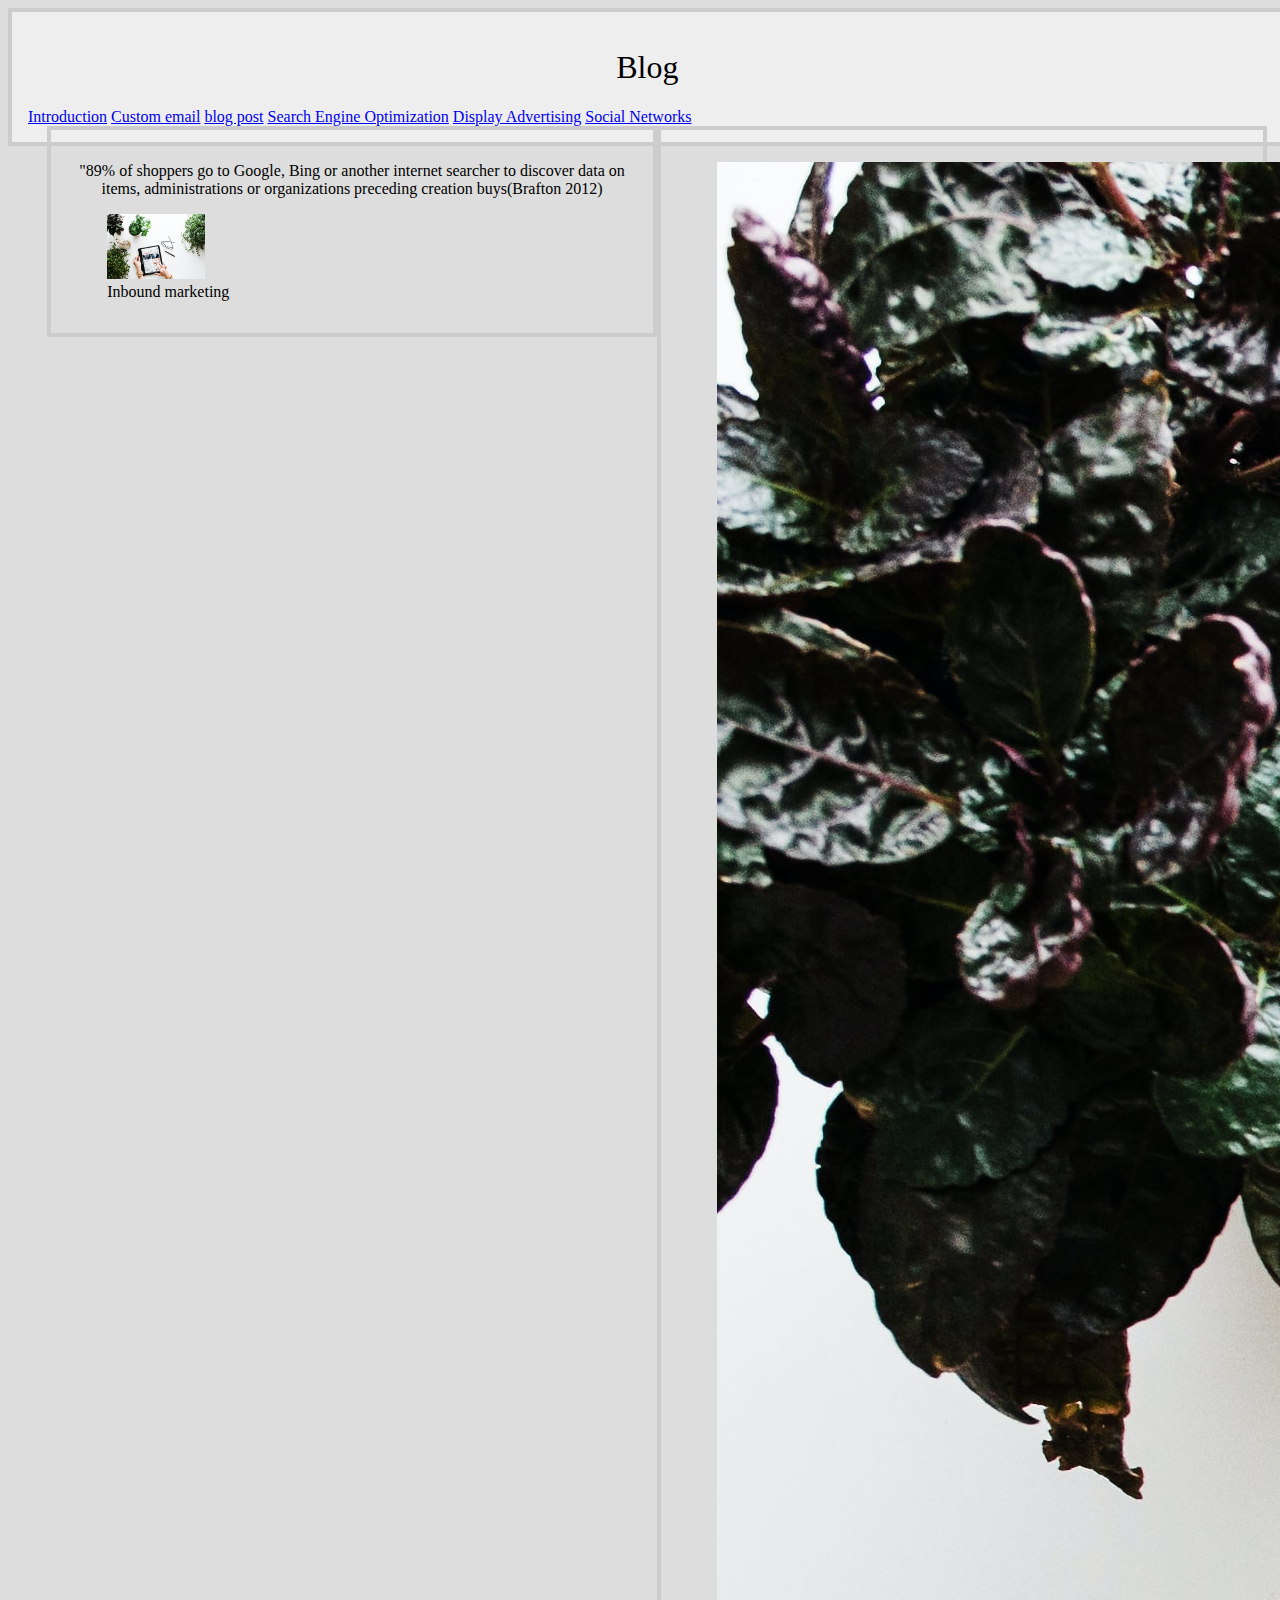
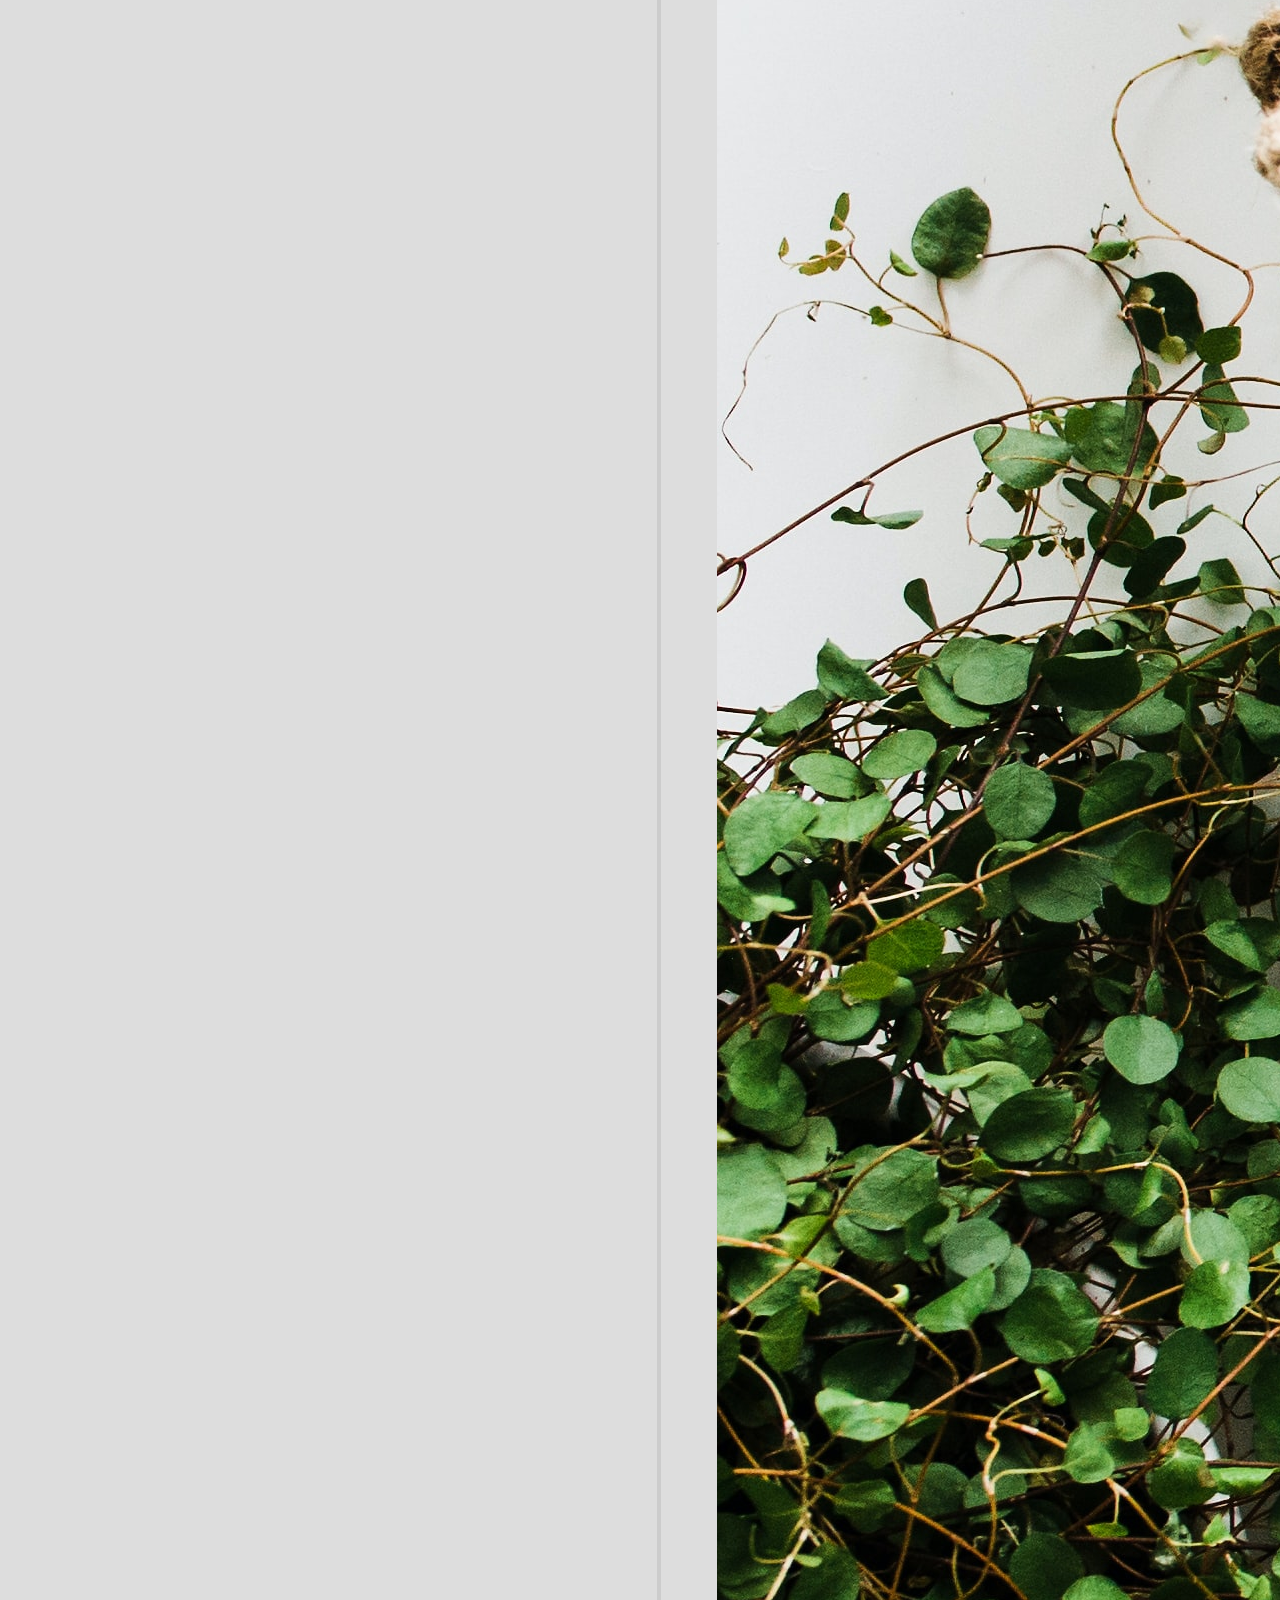
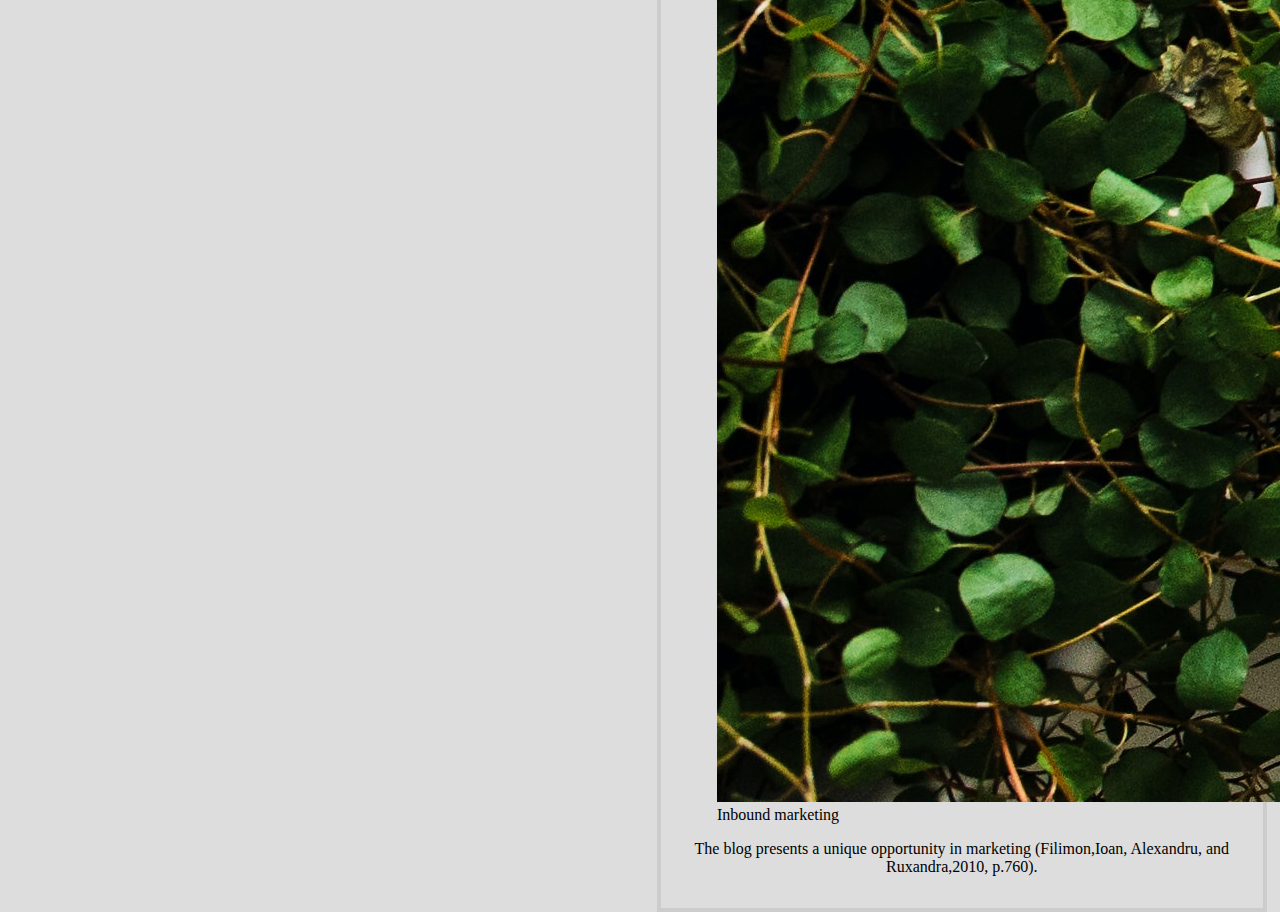
==== blog.html @ d919fa5e "Update blog.html" ====
<!DOCTYPE html>
<html>
<head>
  
   <meta charset="utf-8">
   <meta name="description" content=“home page">
   <meta name="keywords" content=“Blog">
   <meta name="author" content="FINJO">
<title>menu</title>
<link rel="stylesheet" href="mystyle.css">
</head>
<body>
<div id="wrapper">
<header>
  <h1> Blog</h1>
  <nav>
<a href="index.html">Introduction</a>
<a href="emails.html"> Custom email</a>
<a href="blog.html"> blog post</a>
<a href="seo.html"> Search Engine Optimization</a>
<a href="display.html">Display Advertising</a>
<a href="social.html"> Social Networks</a>
  </nav>
  </header>
<article> 
  <figure>
   <img src="brooke-lark-W1B2LpQOBxA-unsplash.jpg">
   <figcaption>Inbound marketing
   </figcaption>
   </figure>
<p> The blog presents a unique opportunity in marketing (Filimon,Ioan, Alexandru, and Ruxandra,2010, p.760).</p>
</article>
<article>
<p>"89% of shoppers go to Google, Bing or another internet searcher to discover data on items, administrations or organizations preceding creation buys(Brafton 2012)
   <figure>
   <img src="brooke-lark-W1B2LpQOBxA-unsplash.jpg" class="small">
   <figcaption>Inbound marketing
   </figcaption>
   </figure>
  </article>
  </div>
</body>
</html>
---- mystyle.css ----
body{background:#DDDDDD;}
#wrapper{
 background:#eeeeee;
 width:98%;
 margin: auto;
 padding:1em;
  border:.3em solid #cccccc;}
 p,h1,h2,a{
 font-family:Verdana;
 font-size:1em;
 font-weight:normal;
 text-align: center;}
h1 {font-size:2em;}
h2 font-size:1.5em;}
figure,nav{
display:block;
margin:auto;
width:30%;}
.big{width:50%;}
.middle{width:35%;}
.small{width:20%;}
article{width:46%;
 margin: auto;
 padding:1em;
 border:.3em solid #cccccc;
 float:right;}
footer{width:98%;
 margin: auto;
 padding:1em;
 border:.3em solid #cccccc;clear:both;text-align: right;}
 .ref{ font-size:.8em;text-align:left;}
@media(max-width:600px) {float:none;}









/*{word-break:break-all}
body {background-color:#00ff00}
header {color:#ffff00; text-align:center;font-size:6em}
p, quote{color:#ff0000; text-align:left;font-size:2em;overflow-wrap:break-word}
figure {float:left; height:40%;width:20%;padding:.5em;border:1em; margin:1em;border-color:00ff00}

a {color:#ff0000; text-align:left; font-size:2em}
article  {float:left;background-color:#007777; border:.5em solid #000000; width:60%; height:25%; padding: 1em; margin:.5em;}
.ref {font-size:1em;}
aside {float:left;background-color:#007777; border:.5em solid #000000; width:30%; height:25%; padding: 1em; margin:.5em;}
*/
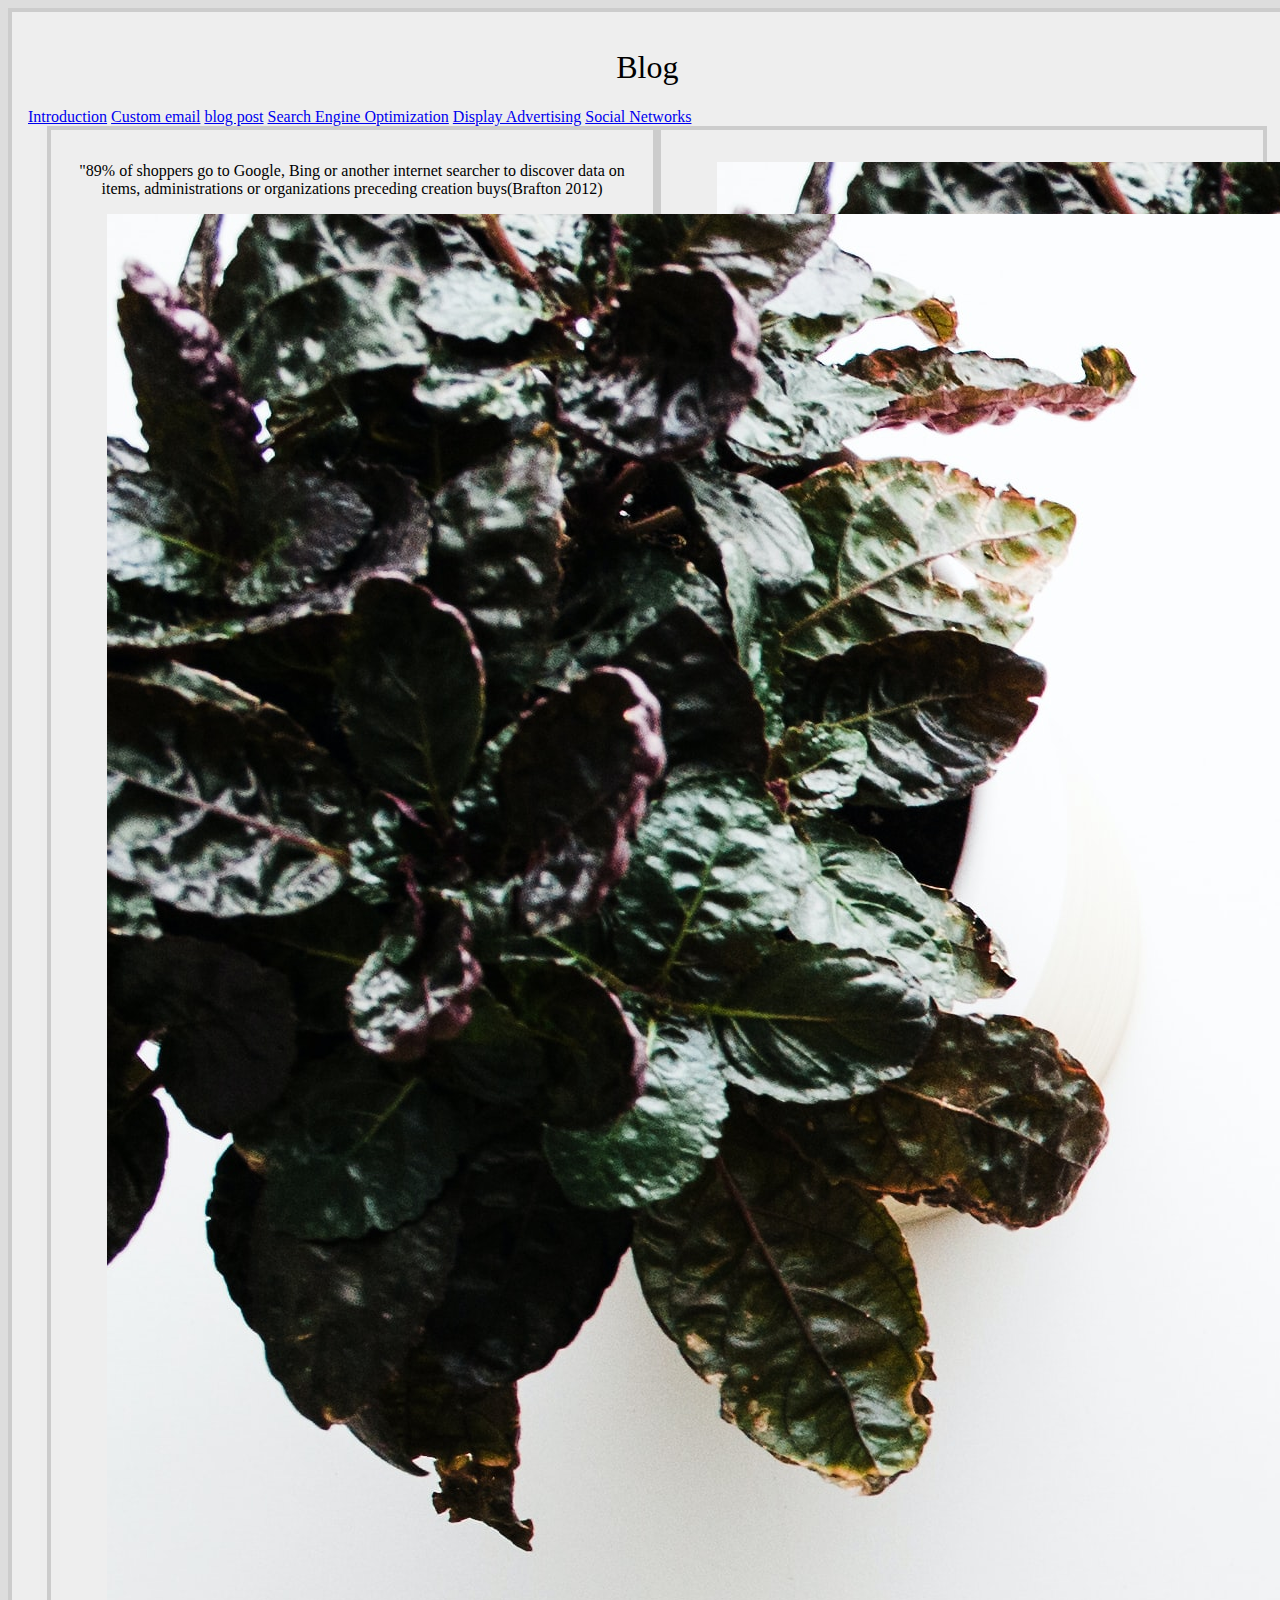
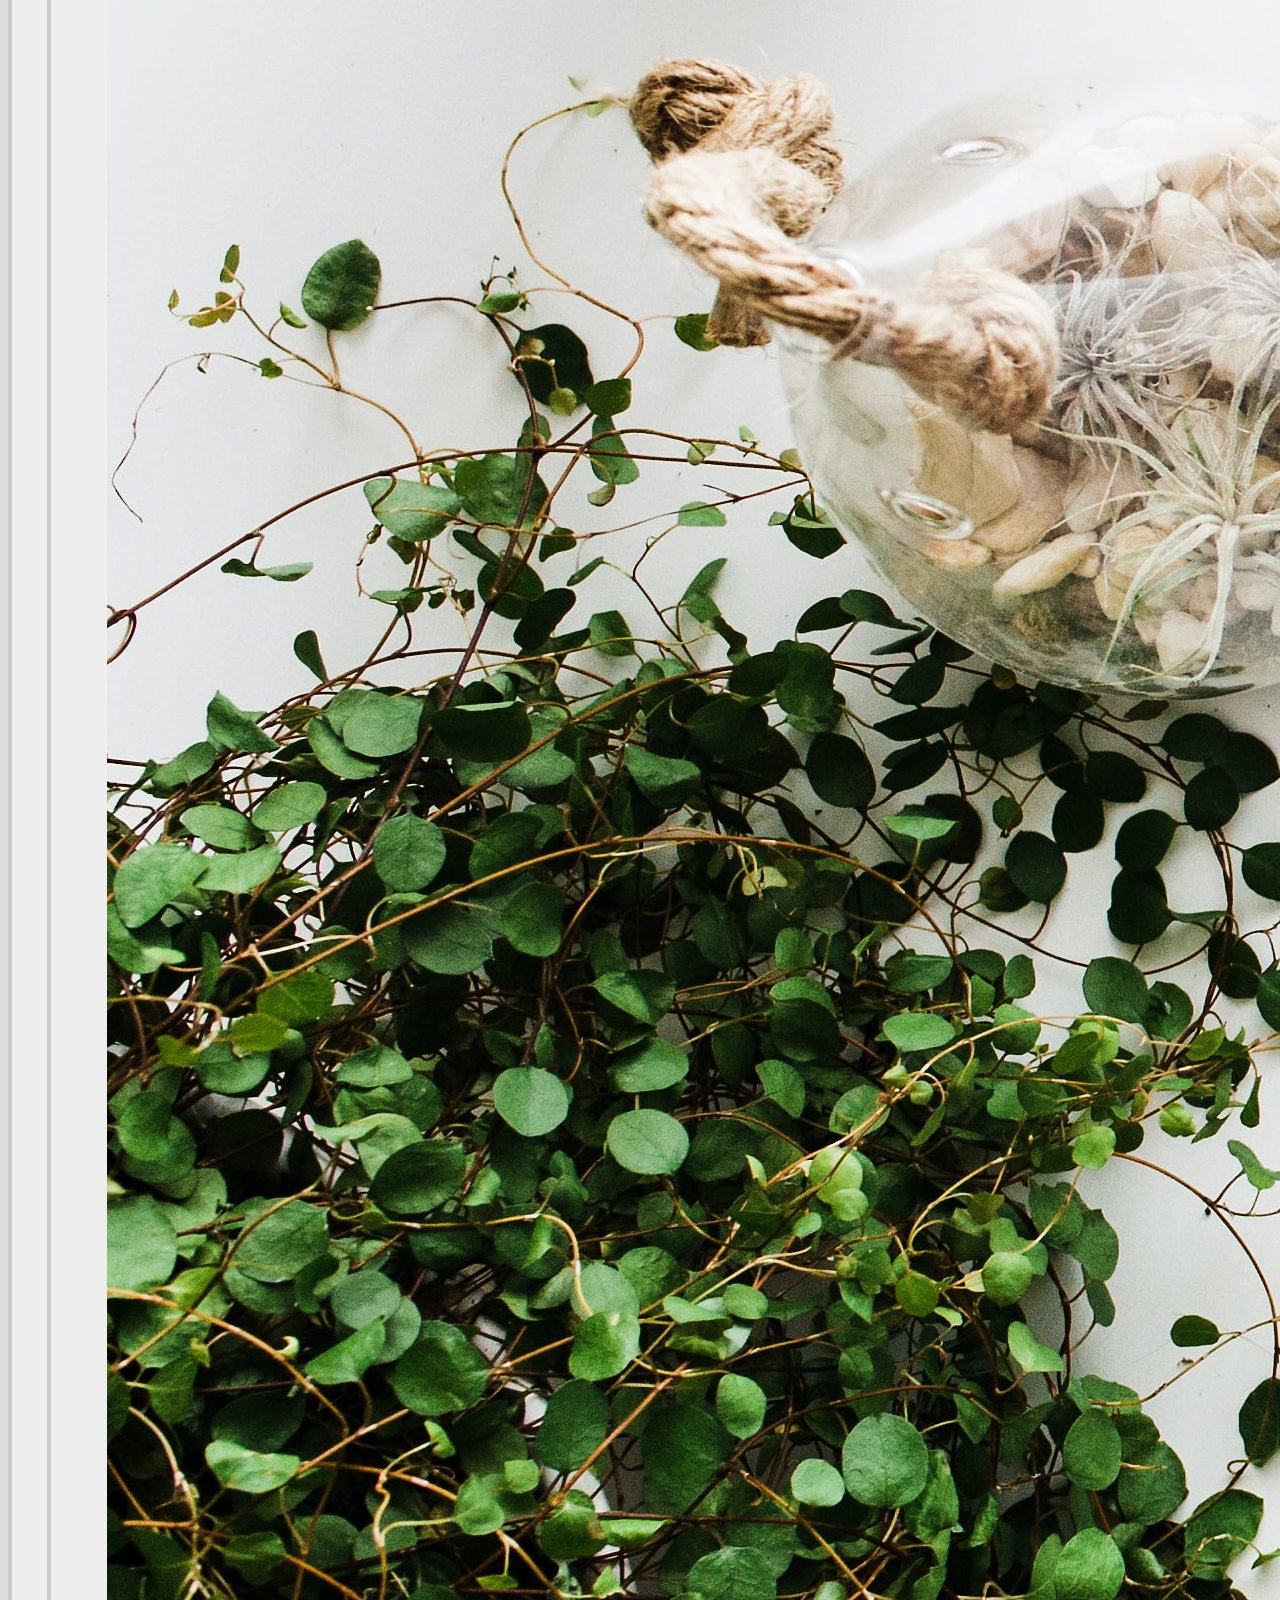
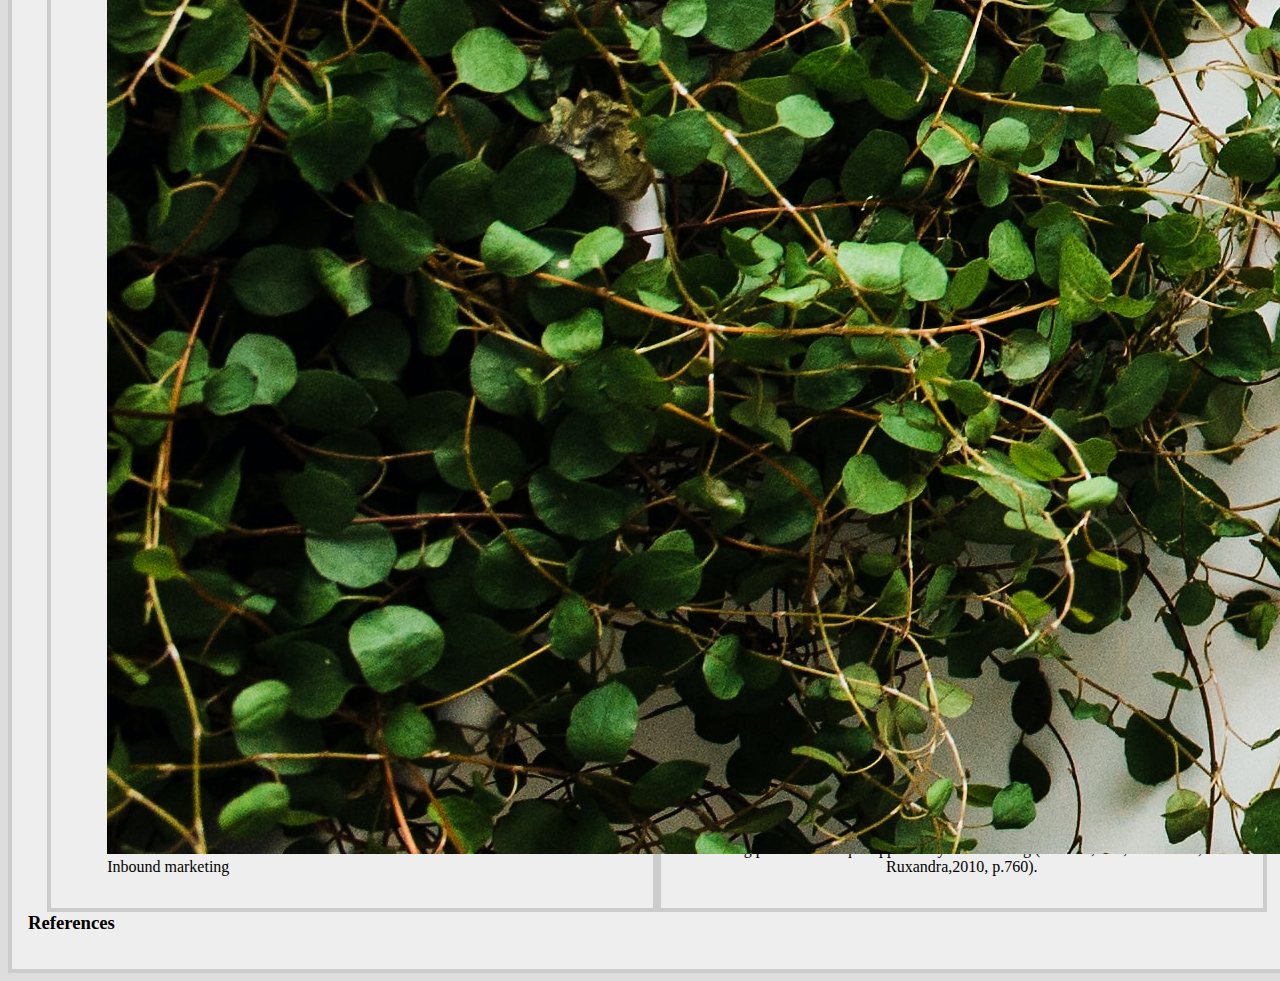
==== commit 49dbc57a: "Update blog.html" ====
--- a/blog.html
+++ b/blog.html
@@ -22,6 +22,7 @@
 <a href="social.html"> Social Networks</a>
   </nav>
   </header>
+<div>
 <article> 
   <figure>
    <img src="brooke-lark-W1B2LpQOBxA-unsplash.jpg">
@@ -33,10 +34,14 @@
 <article>
 <p>"89% of shoppers go to Google, Bing or another internet searcher to discover data on items, administrations or organizations preceding creation buys(Brafton 2012)
    <figure>
-   <img src="brooke-lark-W1B2LpQOBxA-unsplash.jpg" class="small">
+   <img src="brooke-lark-W1B2LpQOBxA-unsplash.jpg">
    <figcaption>Inbound marketing
    </figcaption>
    </figure>
+  </div>
+  <div>
+    <h3> References </h3>
+    <p
   </article>
   </div>
 </body>
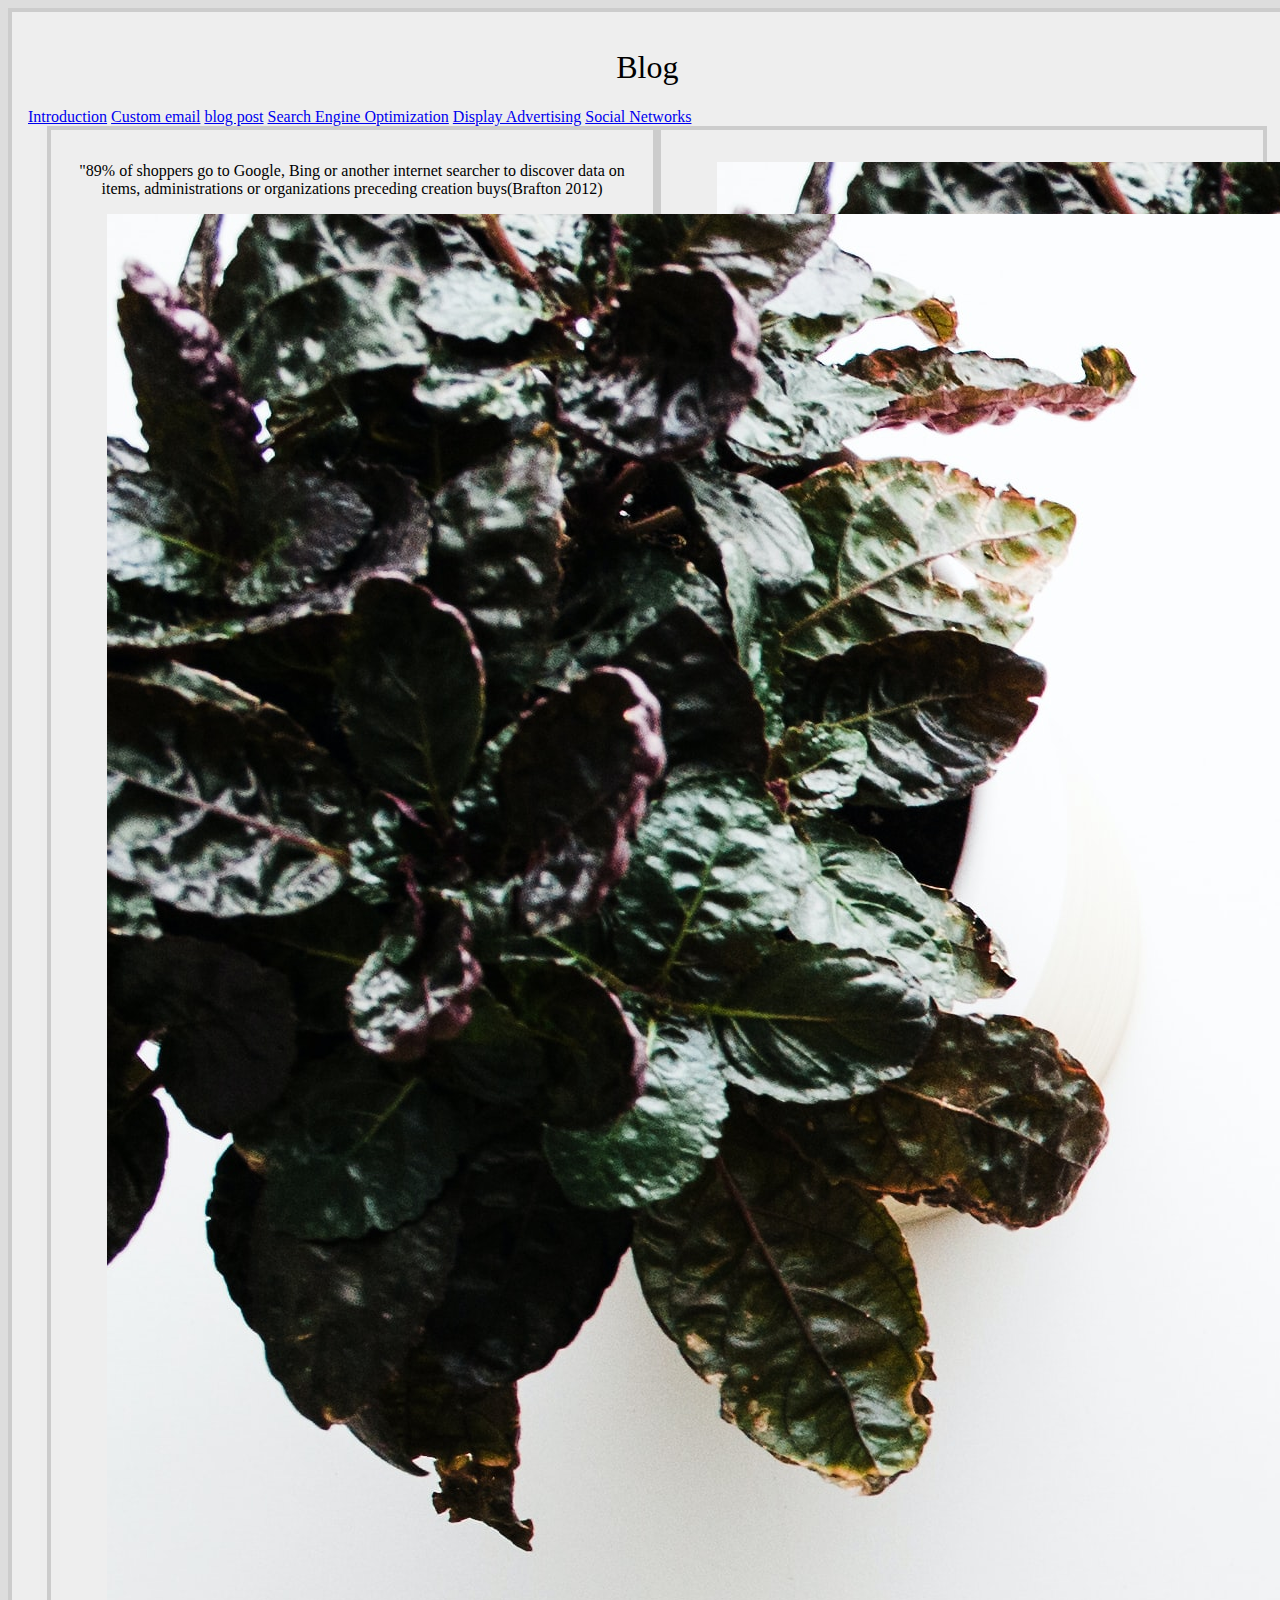
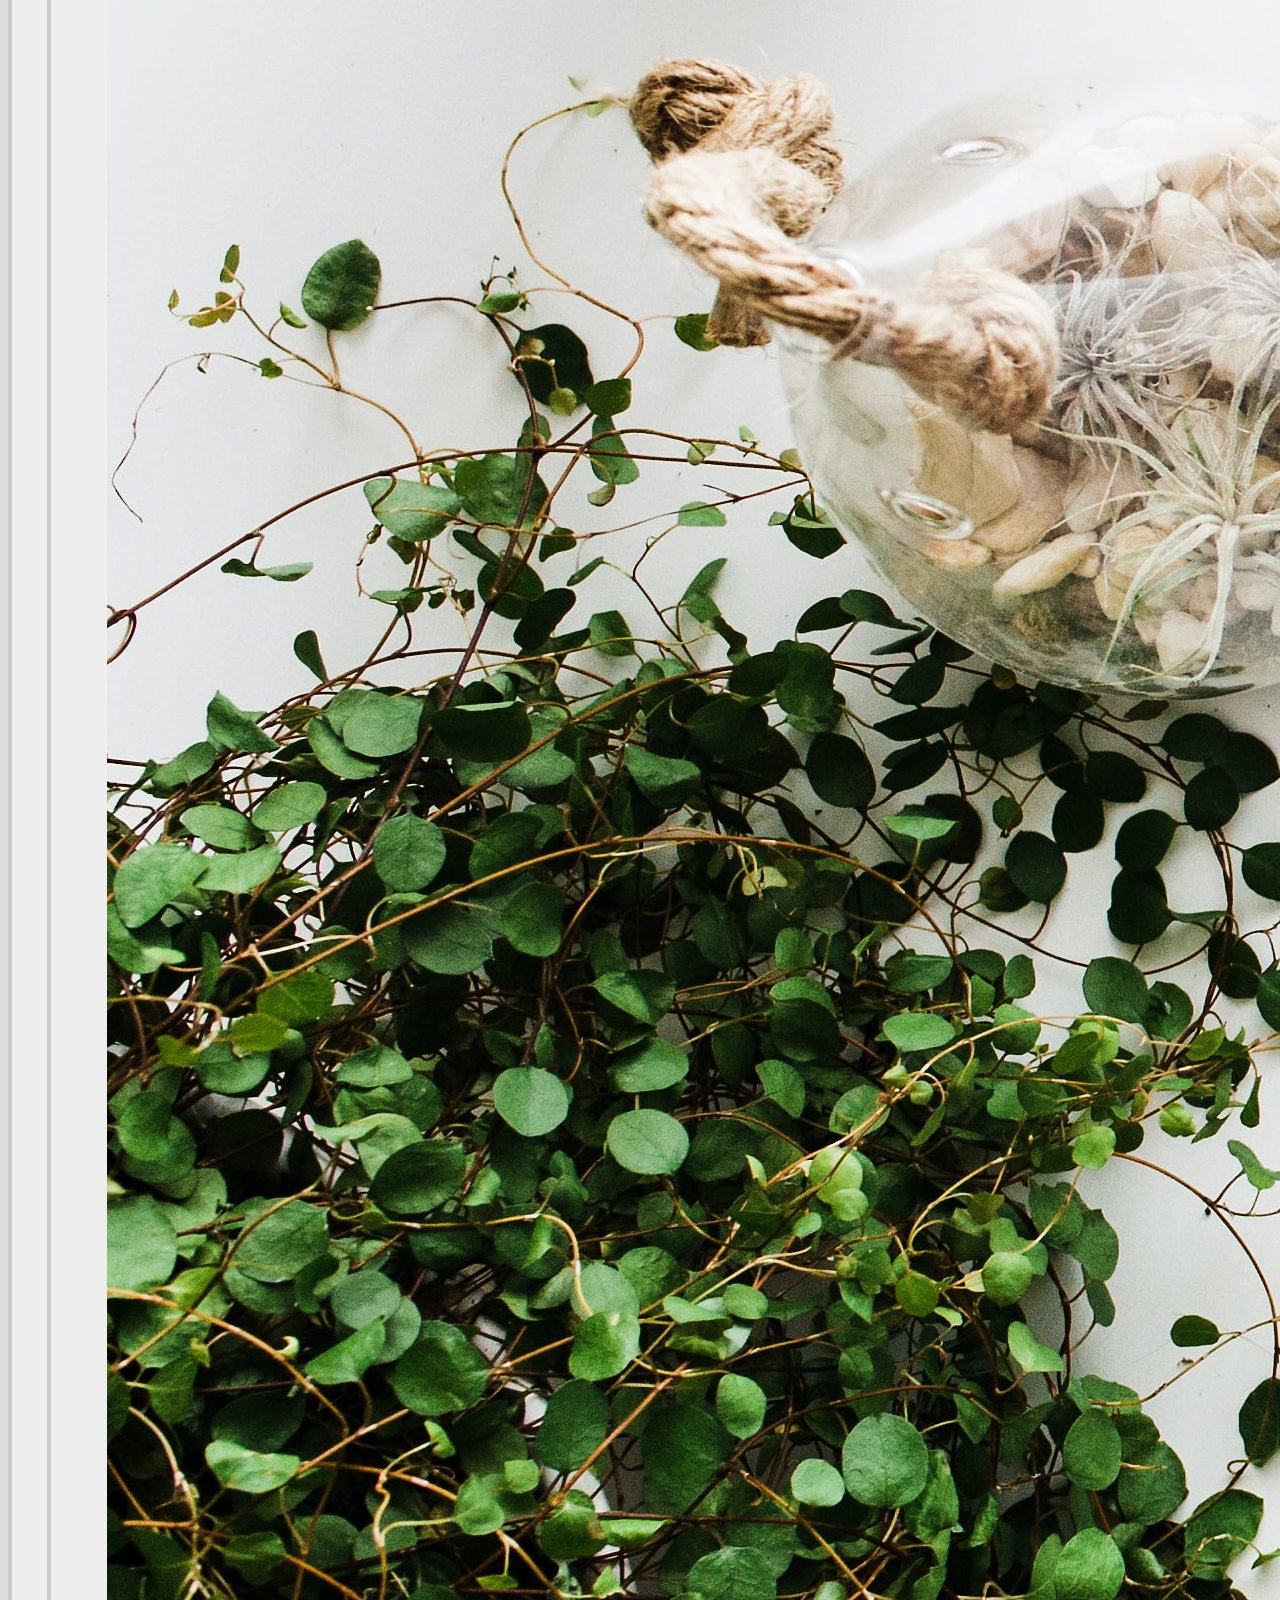
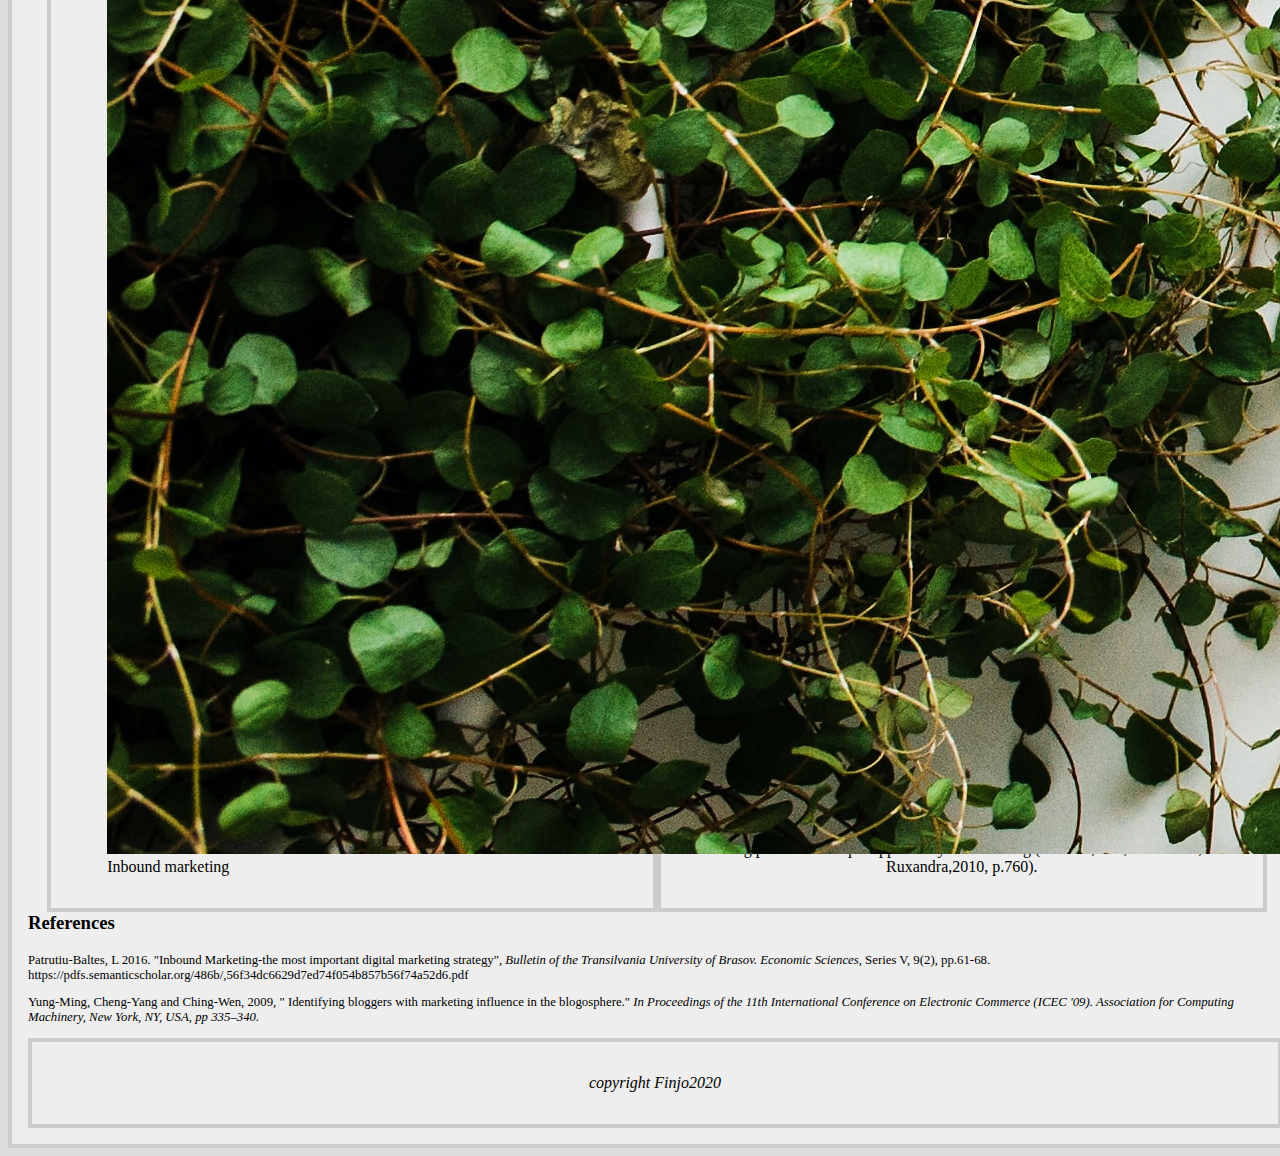
==== commit eb5988cc: "Update blog.html" ====
--- a/blog.html
+++ b/blog.html
@@ -41,9 +41,13 @@
   </div>
   <div>
     <h3> References </h3>
-    <p
+    <p class="ref"> Patrutiu-Baltes, L 2016. "Inbound Marketing-the most important digital marketing strategy", <i>Bulletin of the Transilvania University of Brasov. Economic Sciences,</i> Series V, 9(2), pp.61-68. https://pdfs.semanticscholar.org/486b/,56f34dc6629d7ed74f054b857b56f74a52d6.pdf</p>
+    <p class="ref"> Yung-Ming, Cheng-Yang and Ching-Wen, 2009, " Identifying bloggers with marketing influence in the blogosphere."<i> In Proceedings of the 11th International Conference on Electronic Commerce (ICEC '09). Association for Computing Machinery, New York, NY, USA,<i> pp 335–340.</p>
   </article>
-  </div>
+ <footer>
+   <p id="copyright">copyright Finjo2020</p>
+ </footer>
+ </div>
 </body>
 </html>
   
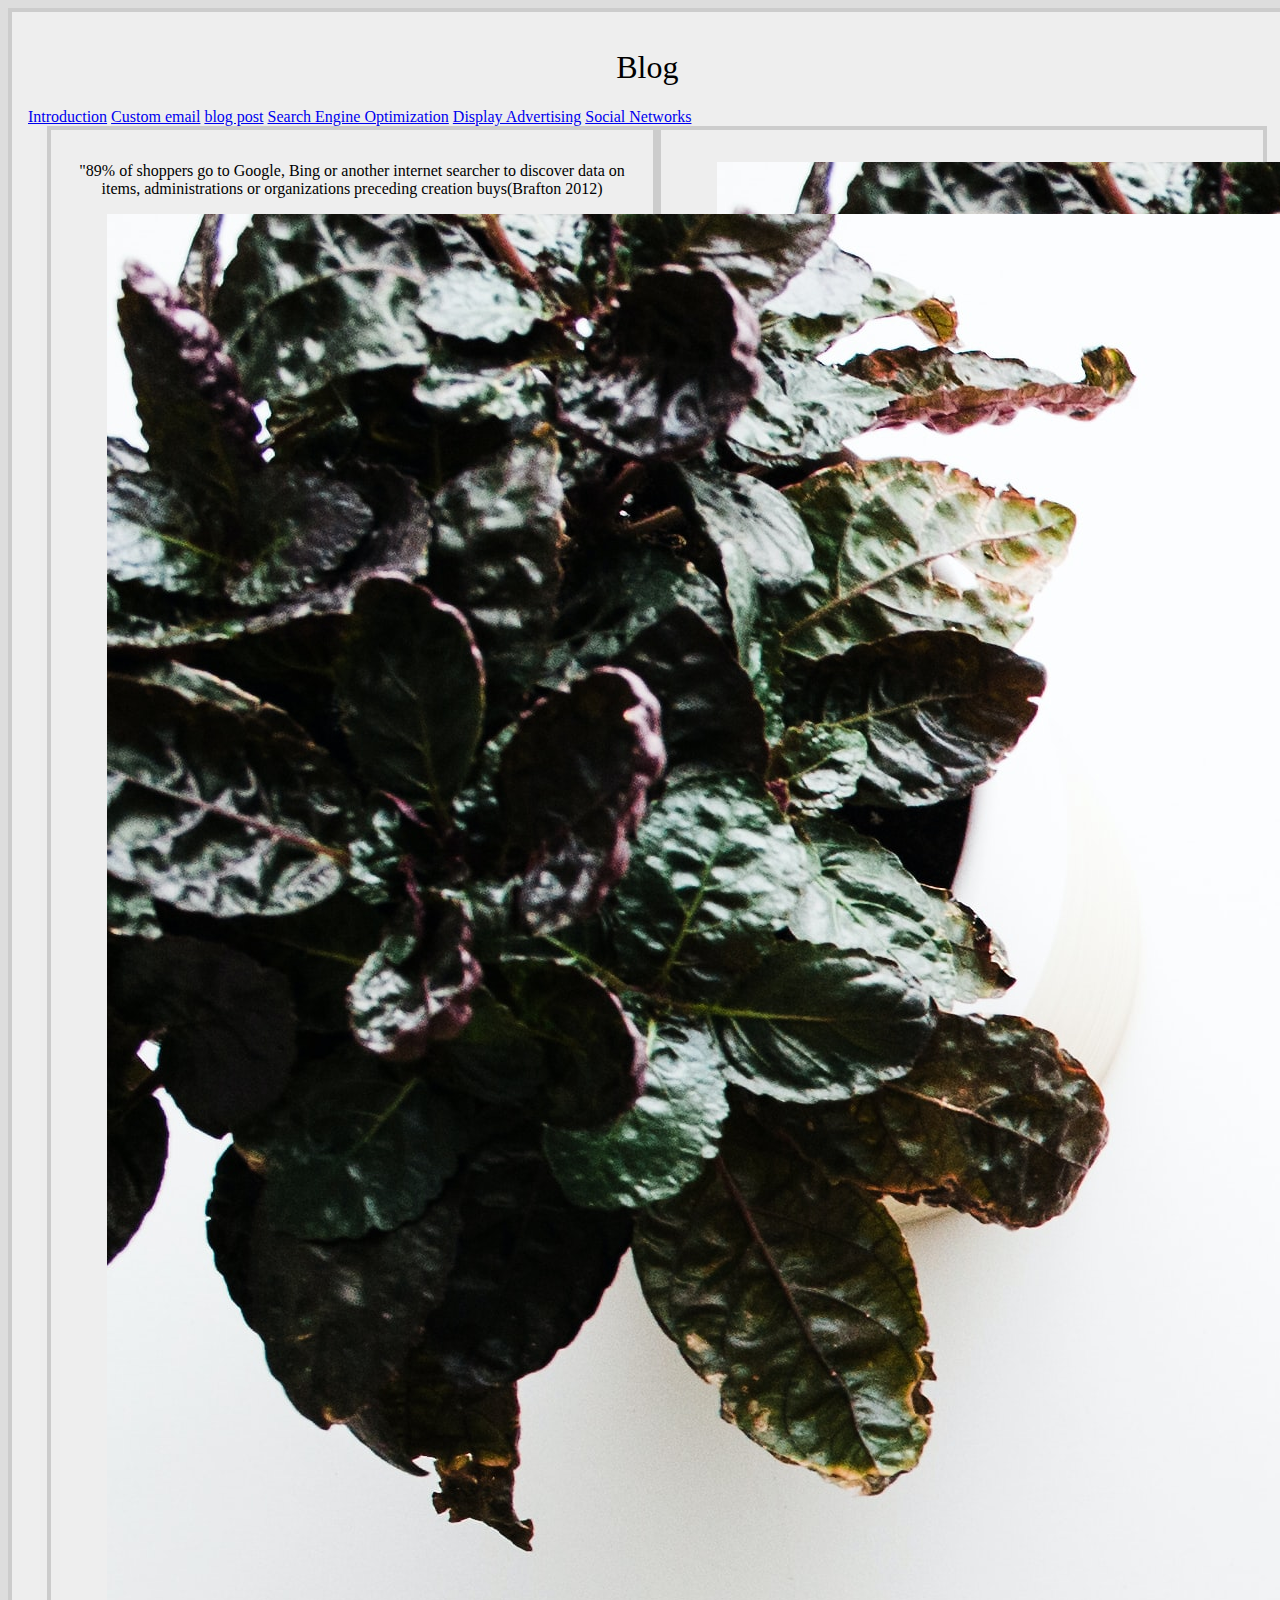
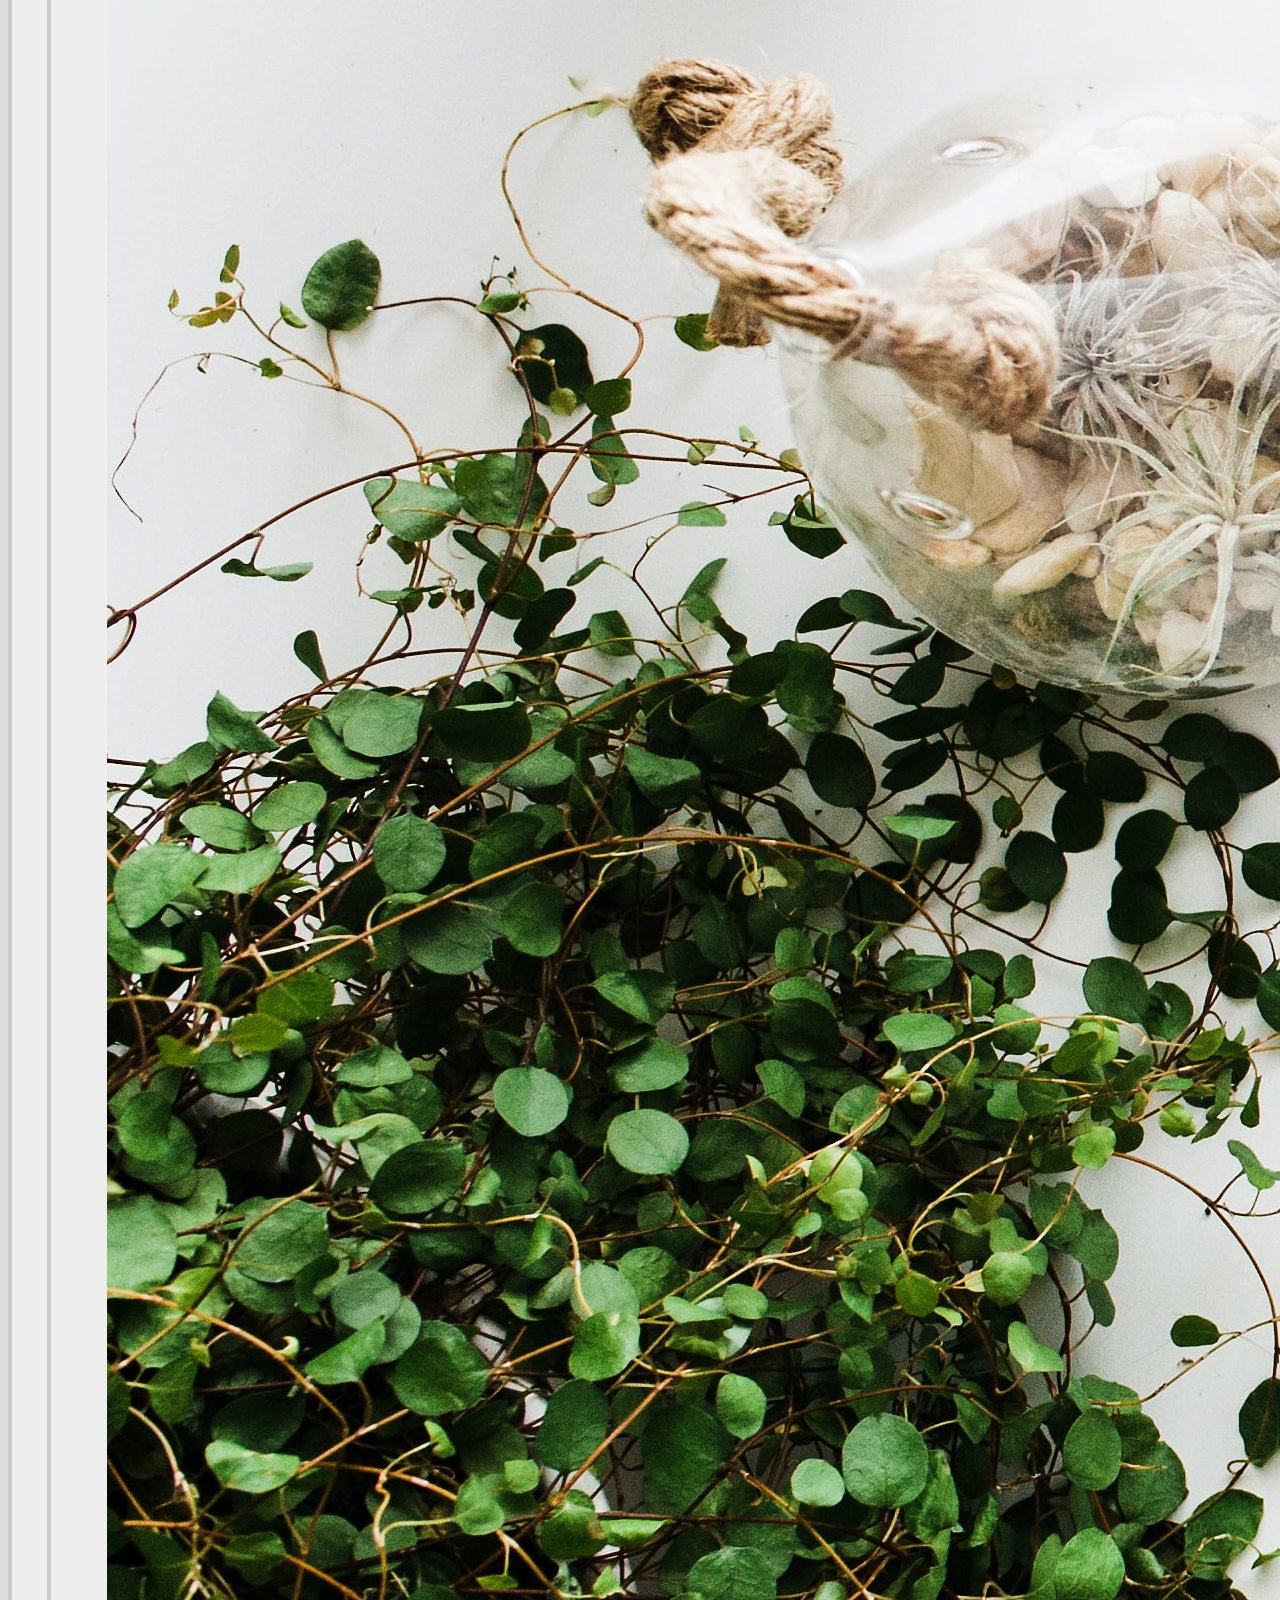
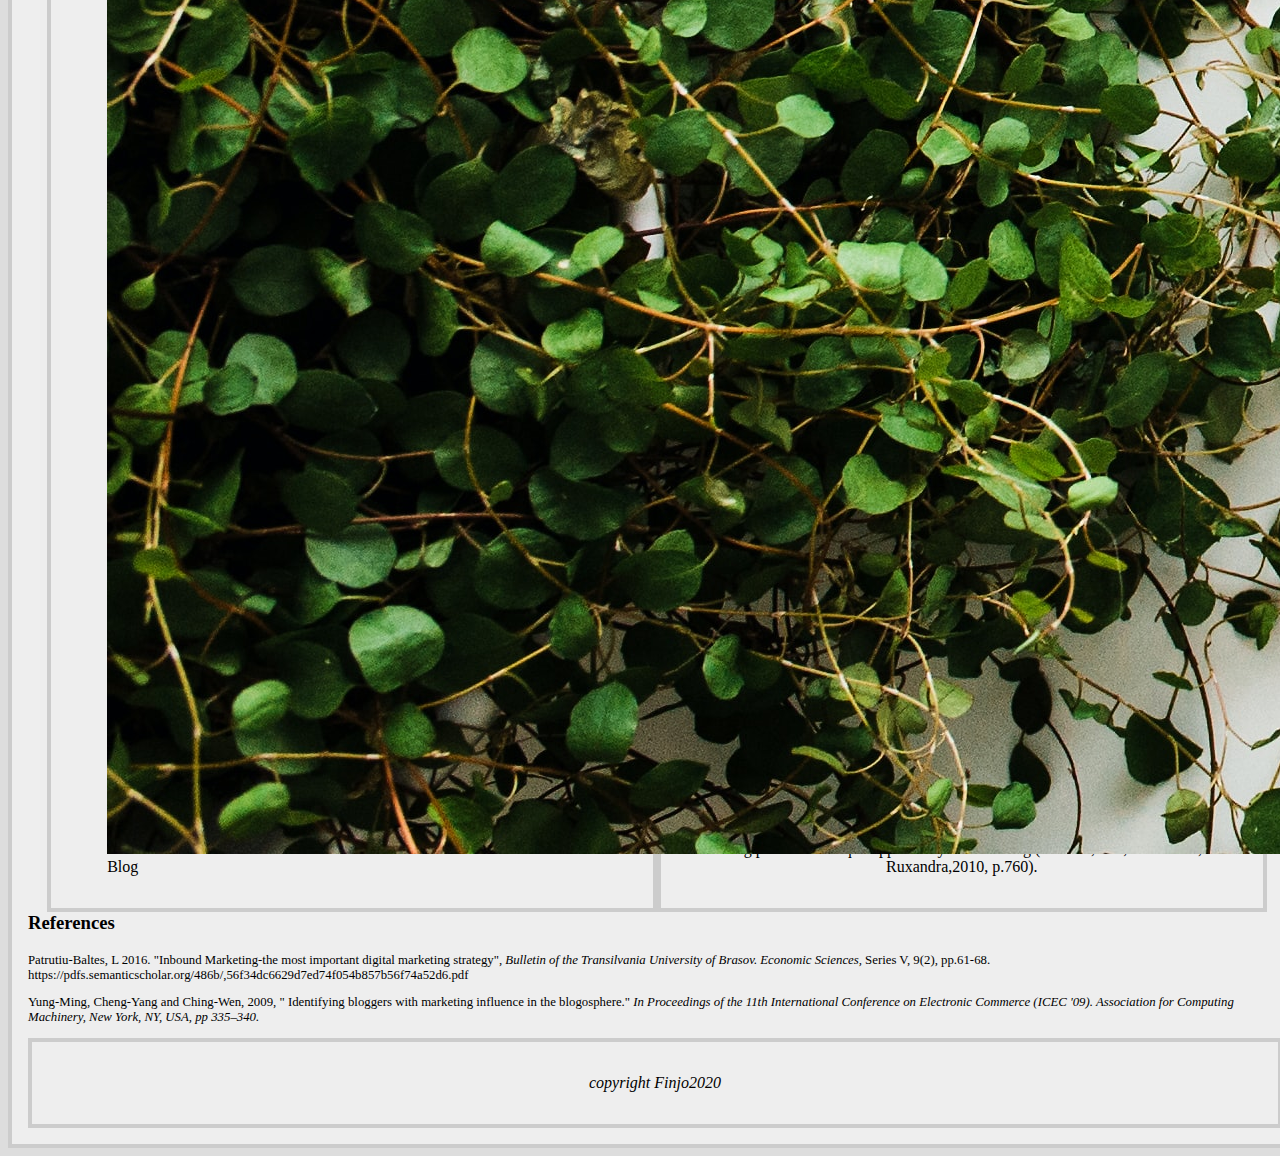
==== commit 2f00700b: "Update blog.html" ====
--- a/blog.html
+++ b/blog.html
@@ -26,7 +26,7 @@
 <article> 
   <figure>
    <img src="brooke-lark-W1B2LpQOBxA-unsplash.jpg">
-   <figcaption>Inbound marketing
+   <figcaption>Blog
    </figcaption>
    </figure>
 <p> The blog presents a unique opportunity in marketing (Filimon,Ioan, Alexandru, and Ruxandra,2010, p.760).</p>
@@ -35,7 +35,7 @@
 <p>"89% of shoppers go to Google, Bing or another internet searcher to discover data on items, administrations or organizations preceding creation buys(Brafton 2012)
    <figure>
    <img src="brooke-lark-W1B2LpQOBxA-unsplash.jpg">
-   <figcaption>Inbound marketing
+   <figcaption>Blog
    </figcaption>
    </figure>
   </div>
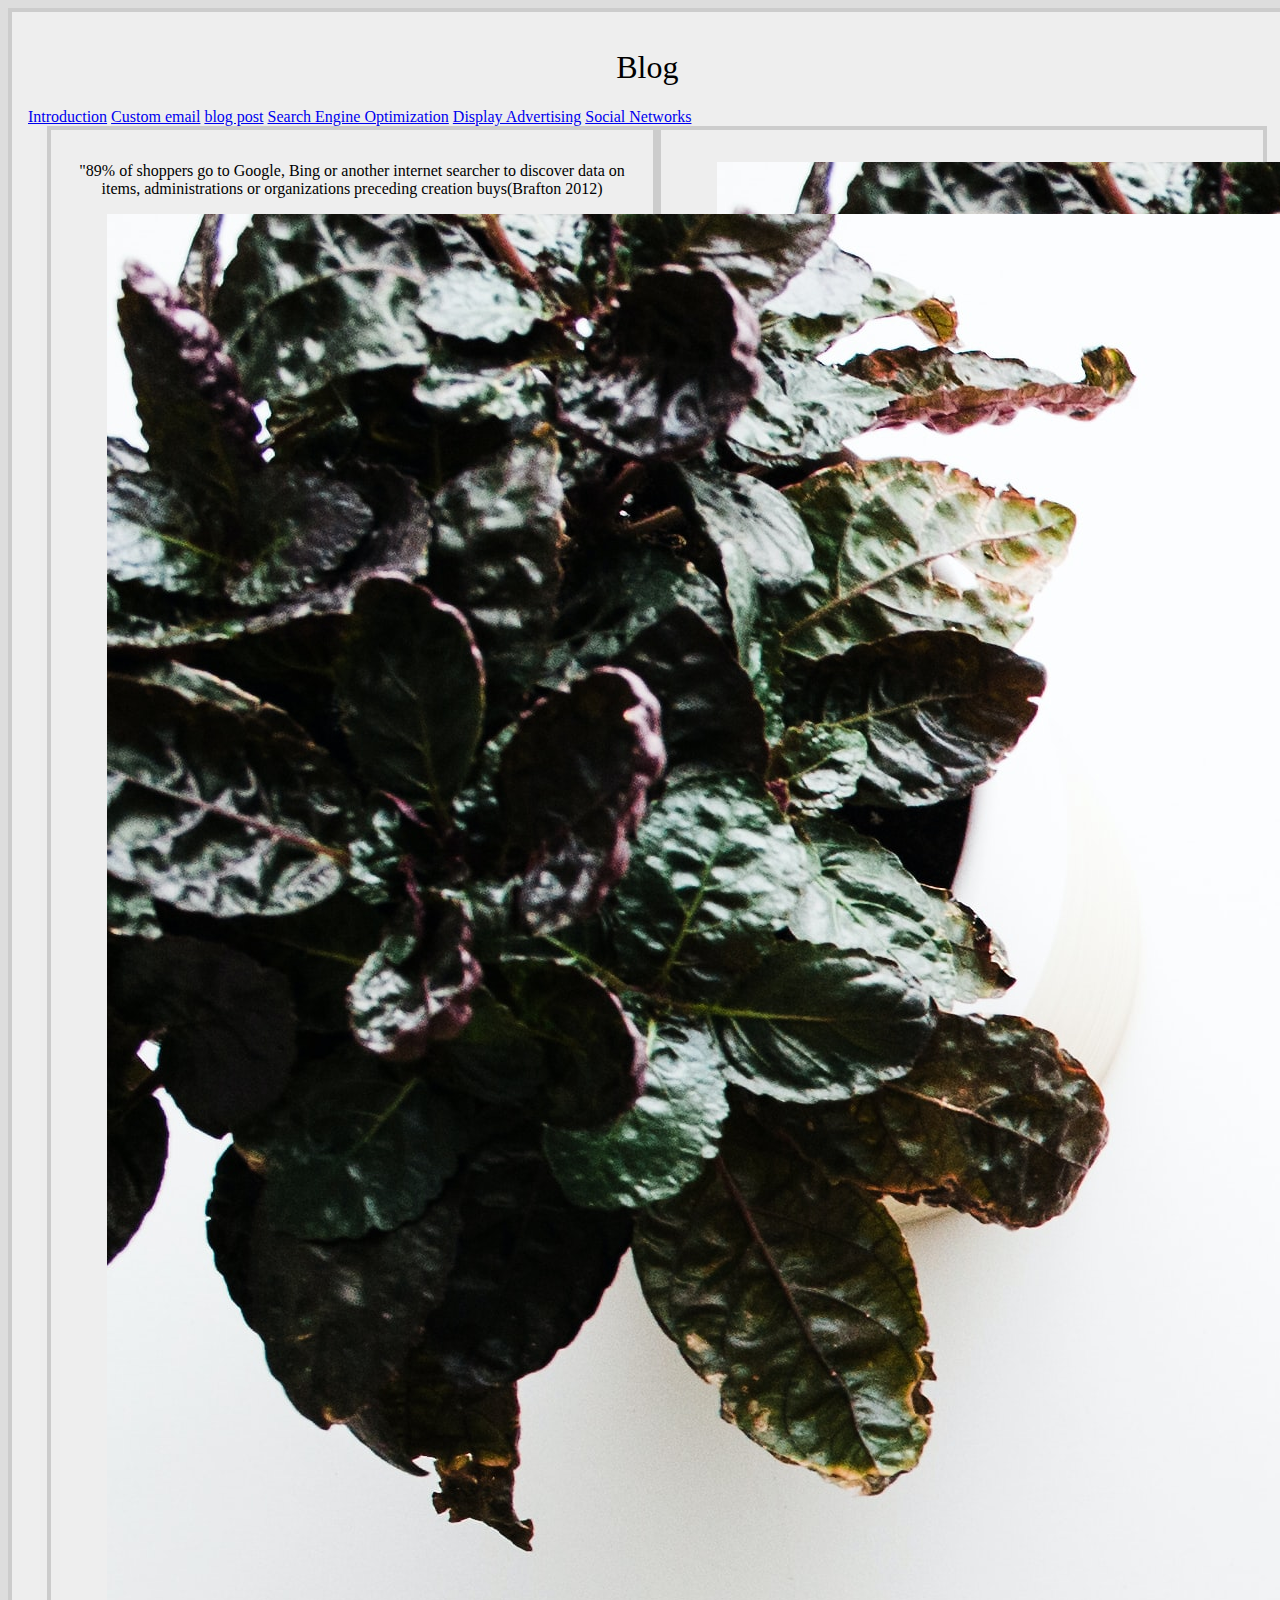
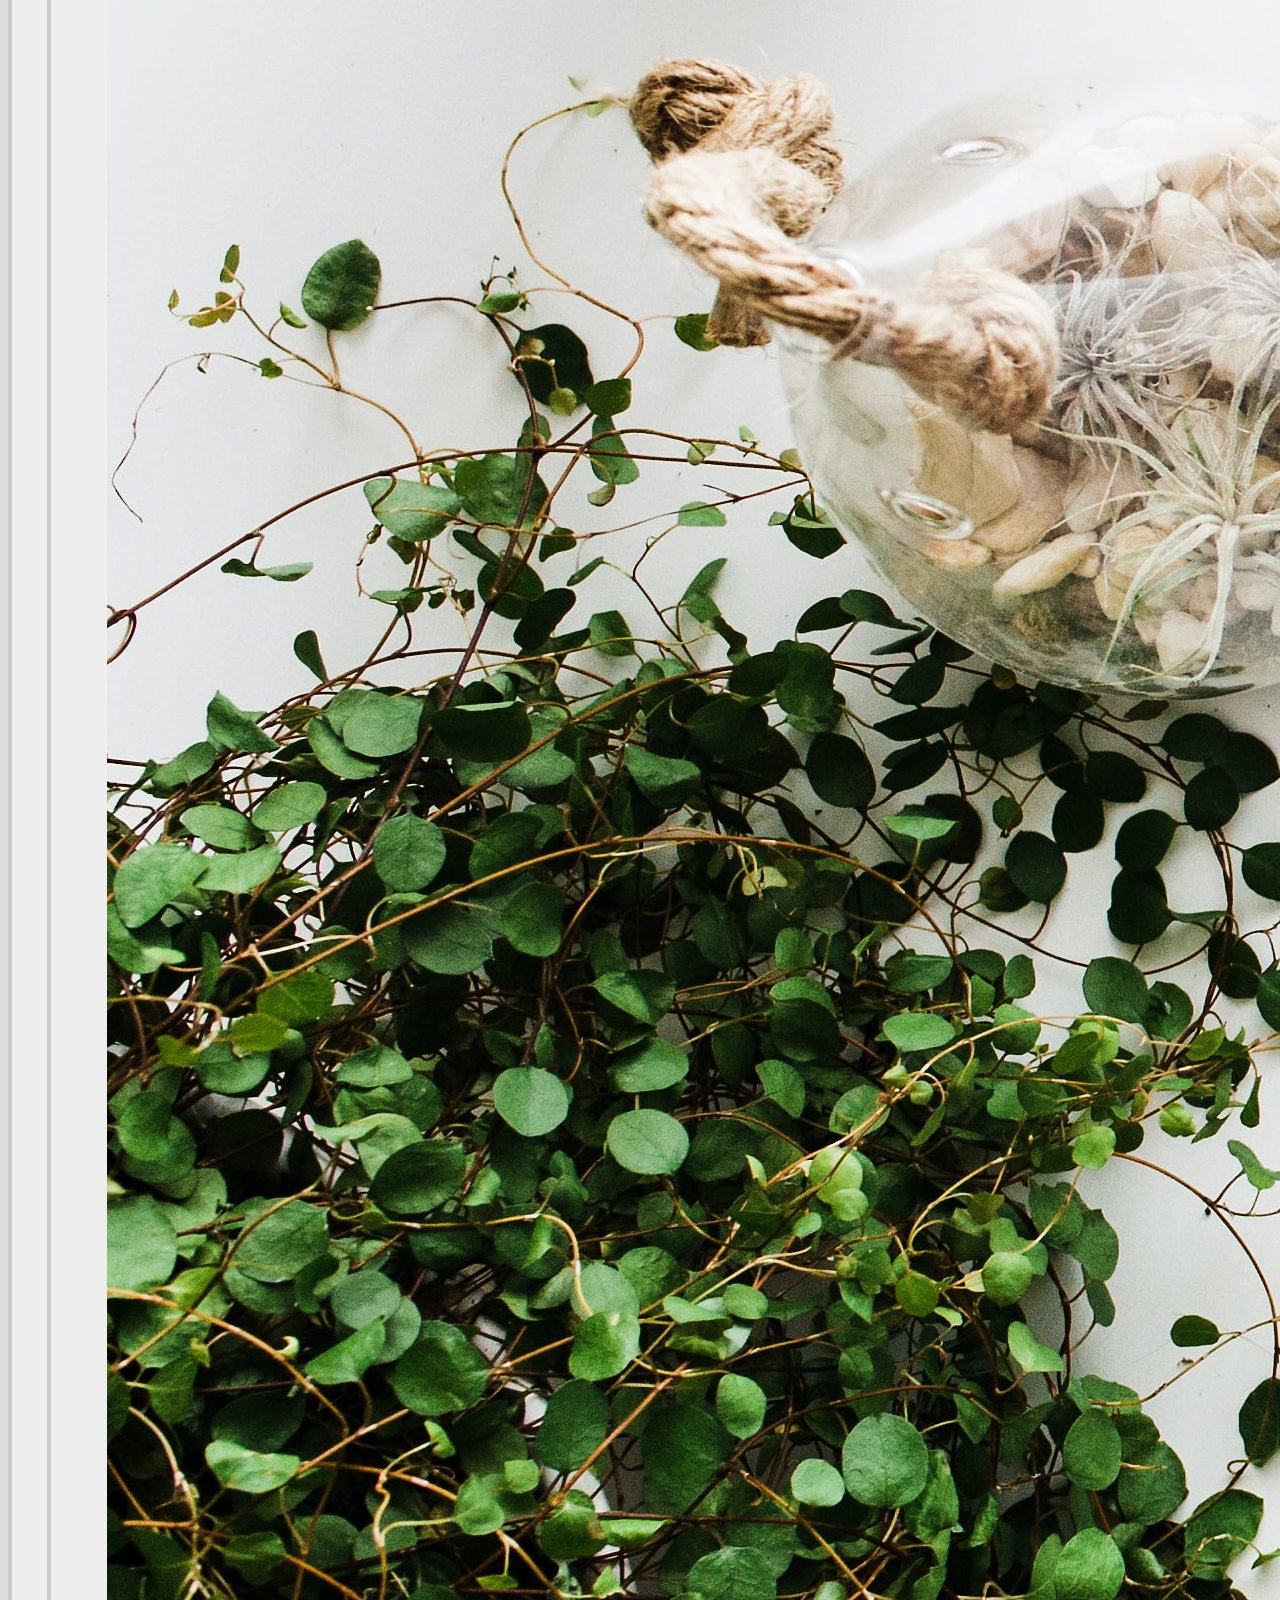
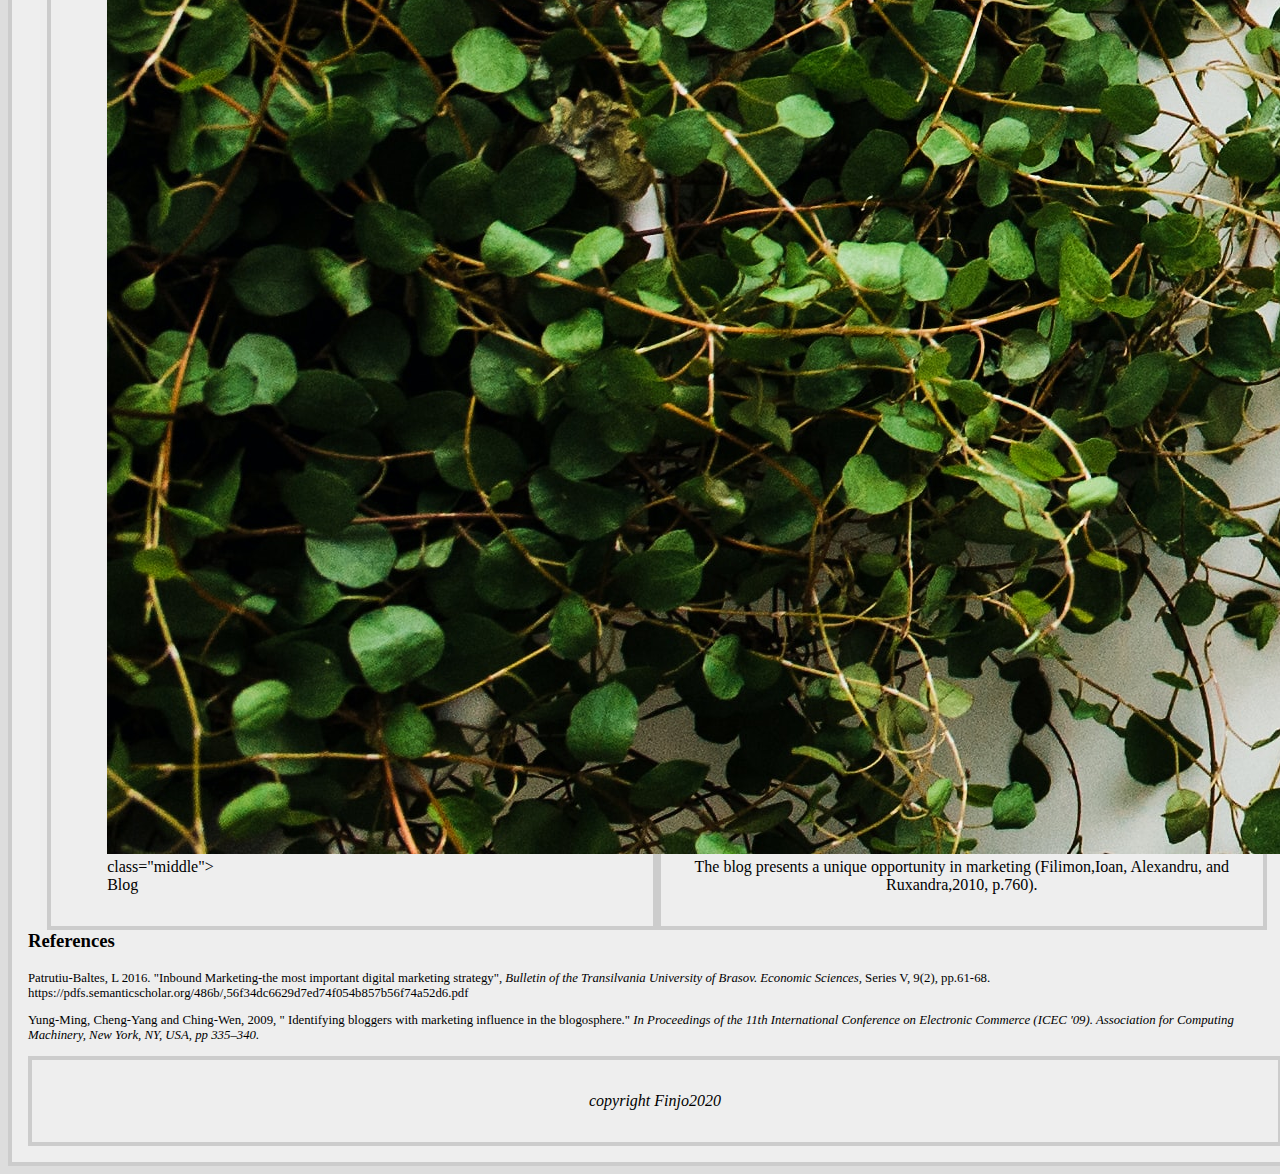
==== commit 8630b462: "Update blog.html" ====
--- a/blog.html
+++ b/blog.html
@@ -25,7 +25,7 @@
 <div>
 <article> 
   <figure>
-   <img src="brooke-lark-W1B2LpQOBxA-unsplash.jpg">
+   <img src="brooke-lark-W1B2LpQOBxA-unsplash.jpg"> class="middle">
    <figcaption>Blog
    </figcaption>
    </figure>
@@ -34,7 +34,7 @@
 <article>
 <p>"89% of shoppers go to Google, Bing or another internet searcher to discover data on items, administrations or organizations preceding creation buys(Brafton 2012)
    <figure>
-   <img src="brooke-lark-W1B2LpQOBxA-unsplash.jpg">
+   <img src="brooke-lark-W1B2LpQOBxA-unsplash.jpg"> class="middle">
    <figcaption>Blog
    </figcaption>
    </figure>
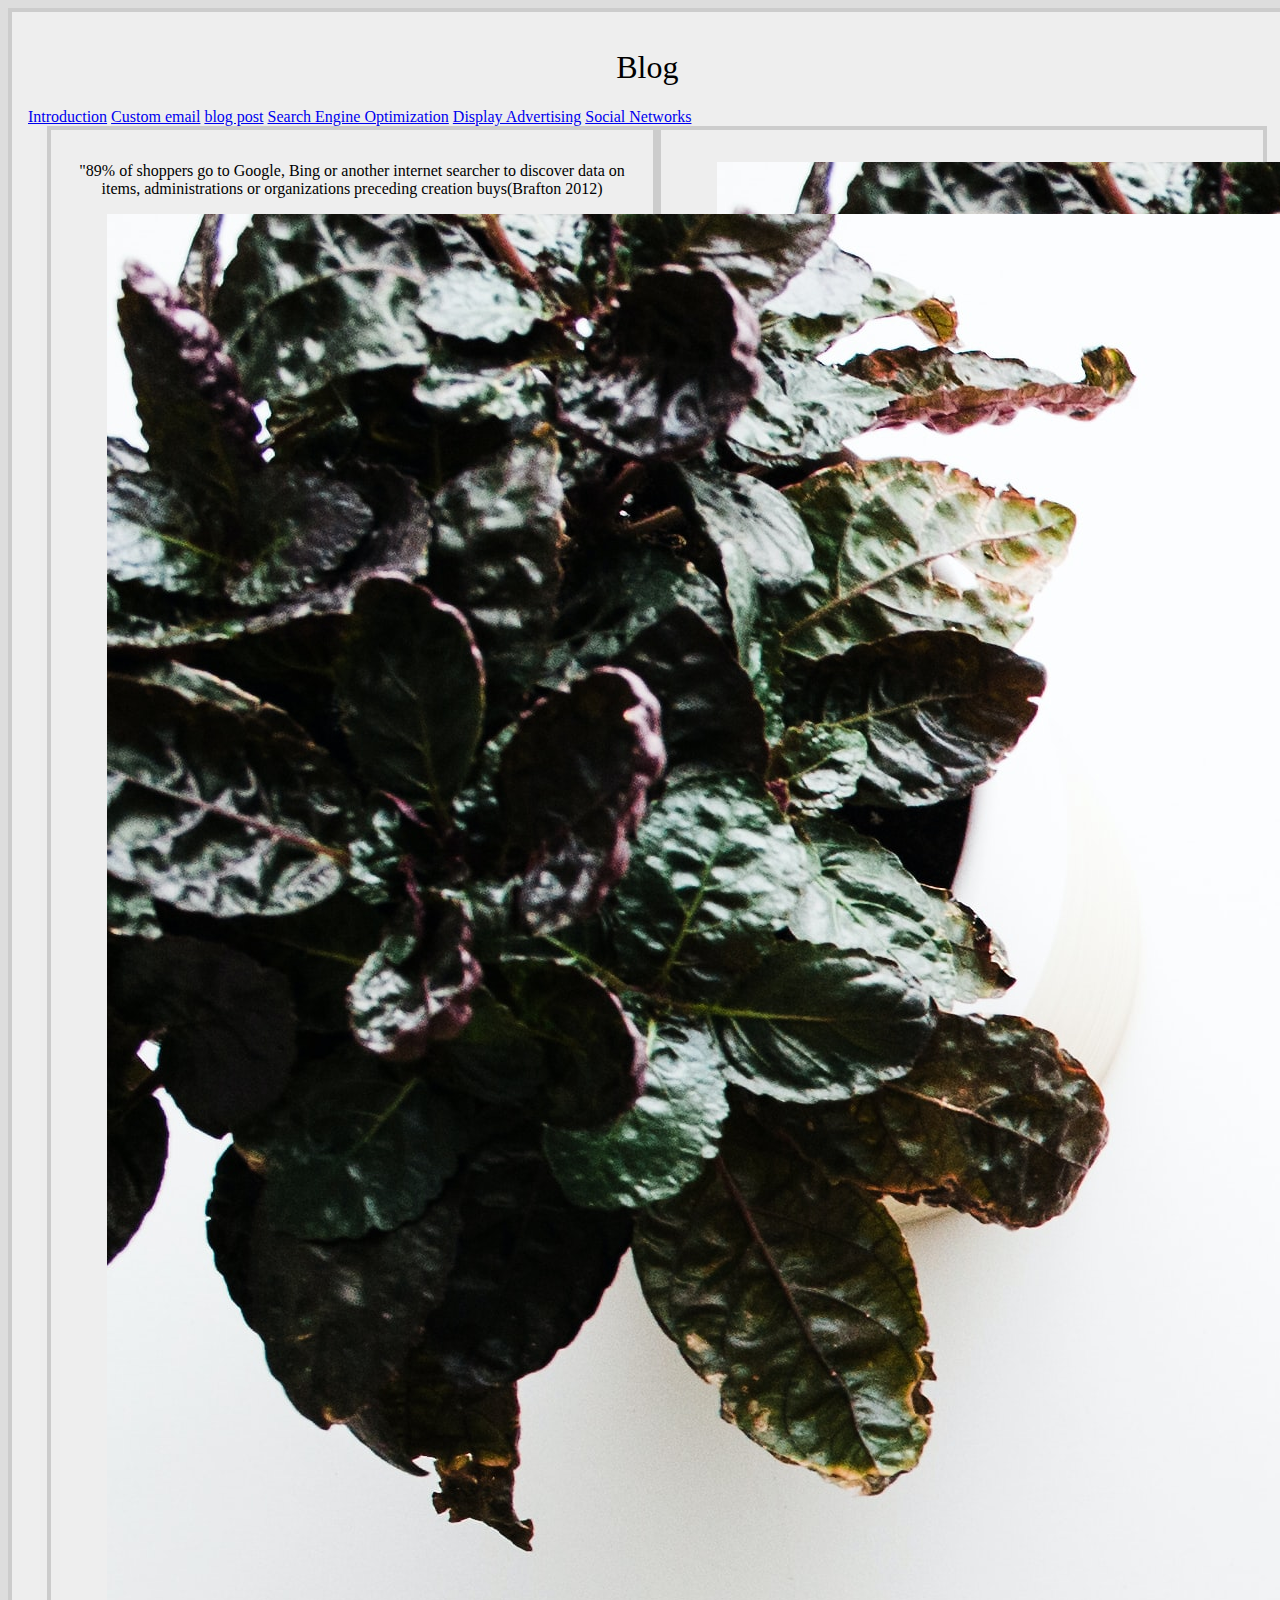
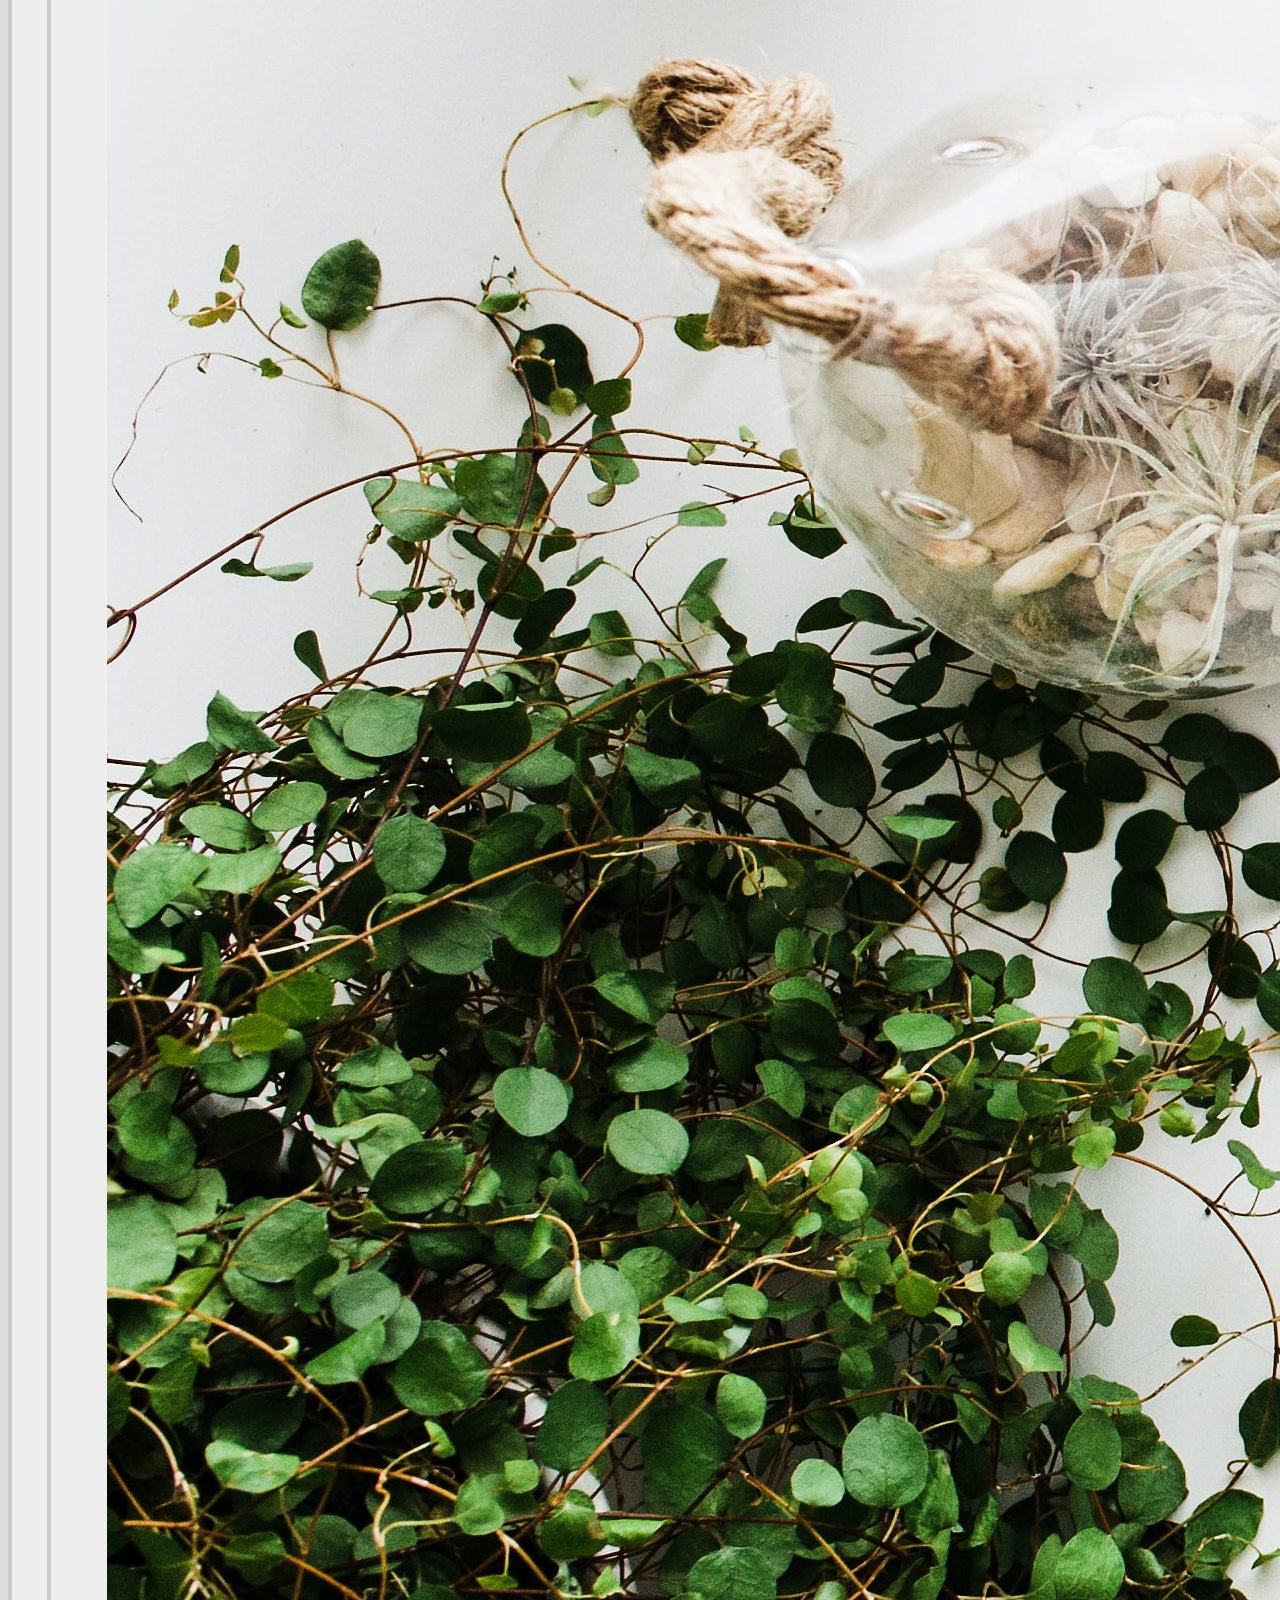
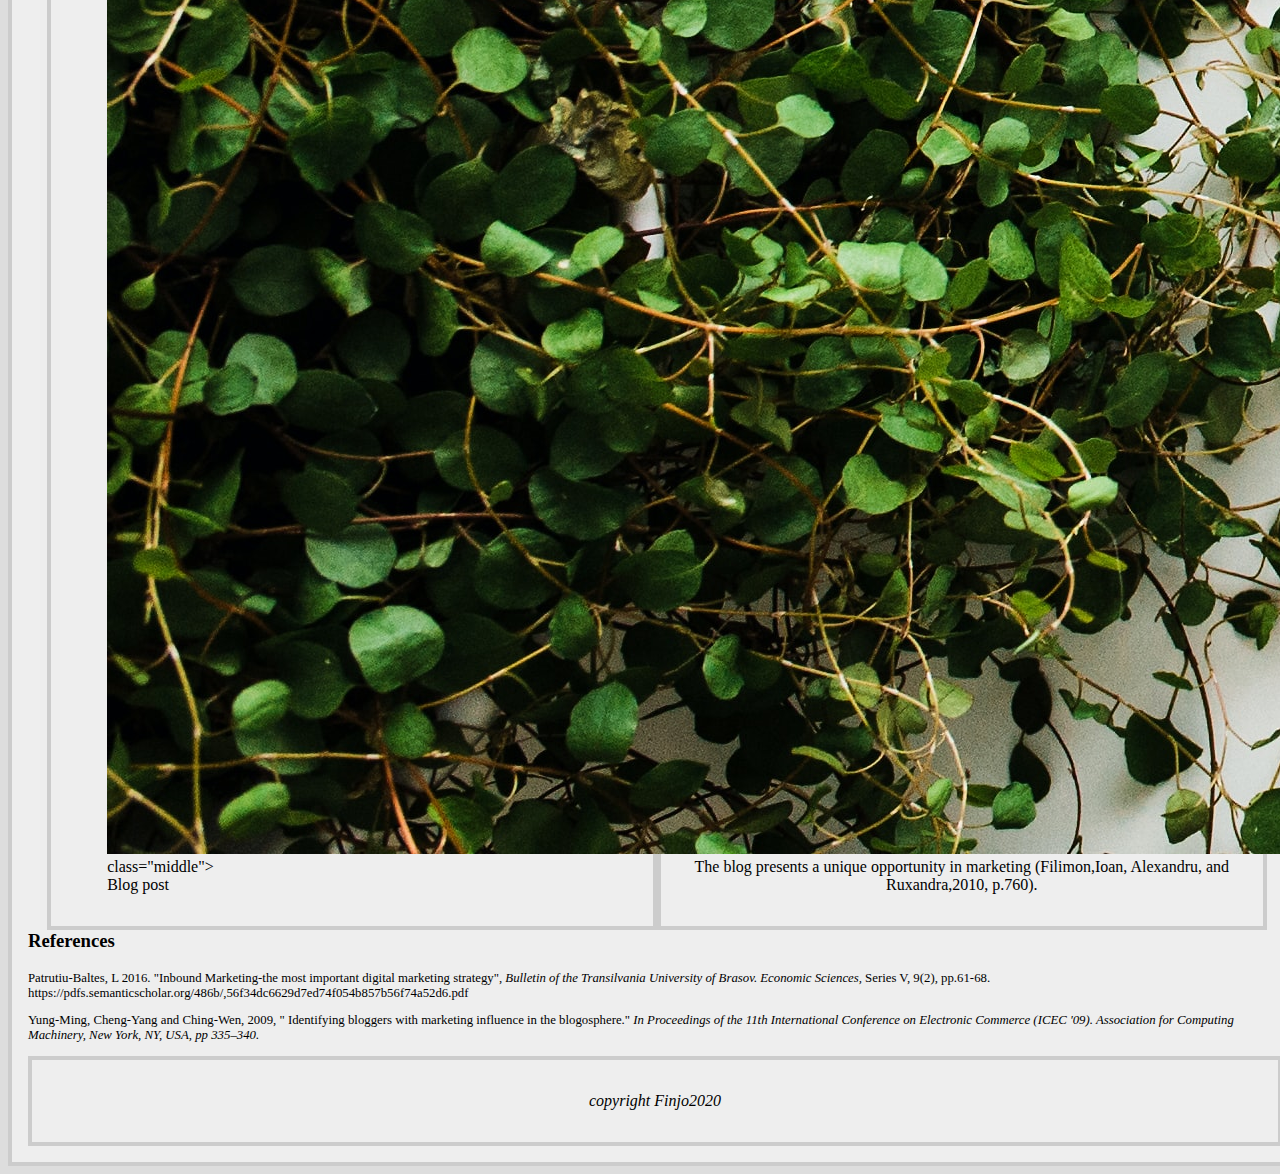
==== commit 52340bc3: "Update blog.html" ====
--- a/blog.html
+++ b/blog.html
@@ -25,8 +25,8 @@
 <div>
 <article> 
   <figure>
-   <img src="brooke-lark-W1B2LpQOBxA-unsplash.jpg"> class="middle">
-   <figcaption>Blog
+   <img src="brooke-lark-W1B2LpQOBxA-unsplash.jpg">class="middle">
+   <figcaption>Blog post
    </figcaption>
    </figure>
 <p> The blog presents a unique opportunity in marketing (Filimon,Ioan, Alexandru, and Ruxandra,2010, p.760).</p>
@@ -34,8 +34,8 @@
 <article>
 <p>"89% of shoppers go to Google, Bing or another internet searcher to discover data on items, administrations or organizations preceding creation buys(Brafton 2012)
    <figure>
-   <img src="brooke-lark-W1B2LpQOBxA-unsplash.jpg"> class="middle">
-   <figcaption>Blog
+   <img src="brooke-lark-W1B2LpQOBxA-unsplash.jpg">class="middle">
+   <figcaption>Blog post
    </figcaption>
    </figure>
   </div>
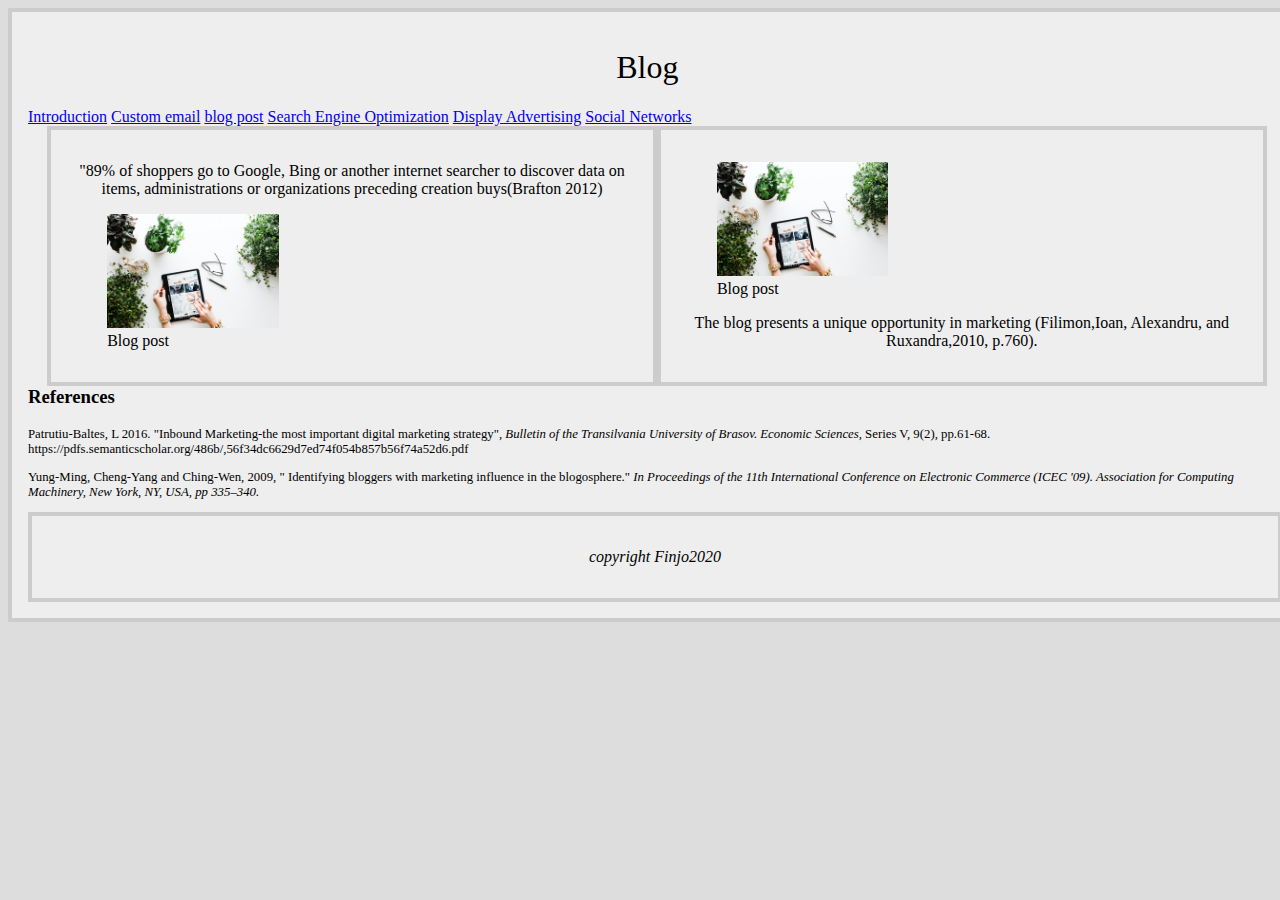
==== commit 62b7b4c3: "Update blog.html" ====
--- a/blog.html
+++ b/blog.html
@@ -25,7 +25,7 @@
 <div>
 <article> 
   <figure>
-   <img src="brooke-lark-W1B2LpQOBxA-unsplash.jpg">class="middle">
+   <img src="brooke-lark-W1B2LpQOBxA-unsplash.jpg"class="middle">
    <figcaption>Blog post
    </figcaption>
    </figure>
@@ -34,7 +34,7 @@
 <article>
 <p>"89% of shoppers go to Google, Bing or another internet searcher to discover data on items, administrations or organizations preceding creation buys(Brafton 2012)
    <figure>
-   <img src="brooke-lark-W1B2LpQOBxA-unsplash.jpg">class="middle">
+   <img src="brooke-lark-W1B2LpQOBxA-unsplash.jpg"class="middle">
    <figcaption>Blog post
    </figcaption>
    </figure>
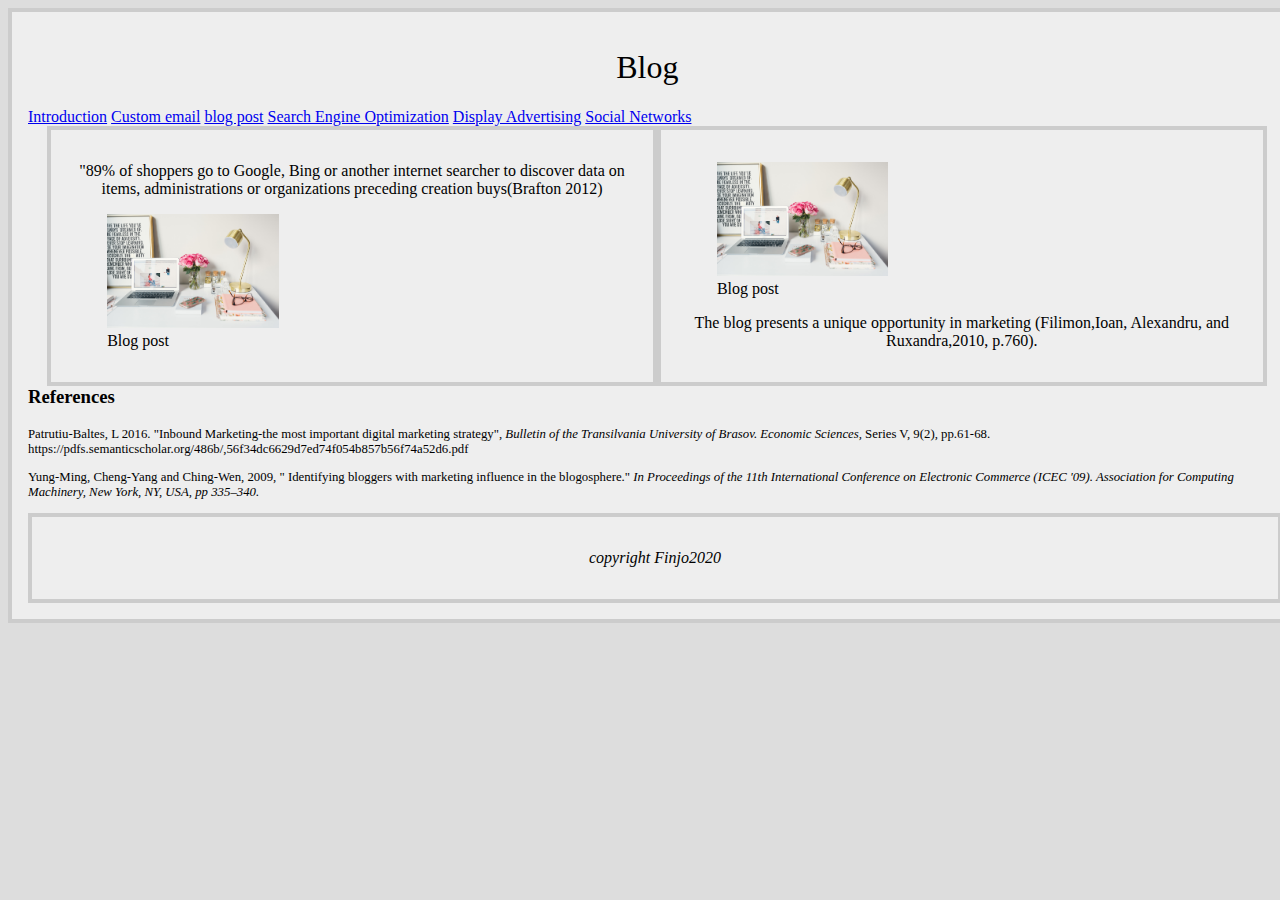
==== commit 56f40ef3: "Update blog.html" ====
--- a/blog.html
+++ b/blog.html
@@ -25,7 +25,7 @@
 <div>
 <article> 
   <figure>
-   <img src="brooke-lark-W1B2LpQOBxA-unsplash.jpg"class="middle">
+   <img src="arnel-hasanovic-MNd-Rka1o0Q-unsplash.jpg"class="middle">
    <figcaption>Blog post
    </figcaption>
    </figure>
@@ -34,7 +34,7 @@
 <article>
 <p>"89% of shoppers go to Google, Bing or another internet searcher to discover data on items, administrations or organizations preceding creation buys(Brafton 2012)
    <figure>
-   <img src="brooke-lark-W1B2LpQOBxA-unsplash.jpg"class="middle">
+   <img src="arnel-hasanovic-MNd-Rka1o0Q-unsplash.jpg"class="middle">
    <figcaption>Blog post
    </figcaption>
    </figure>
